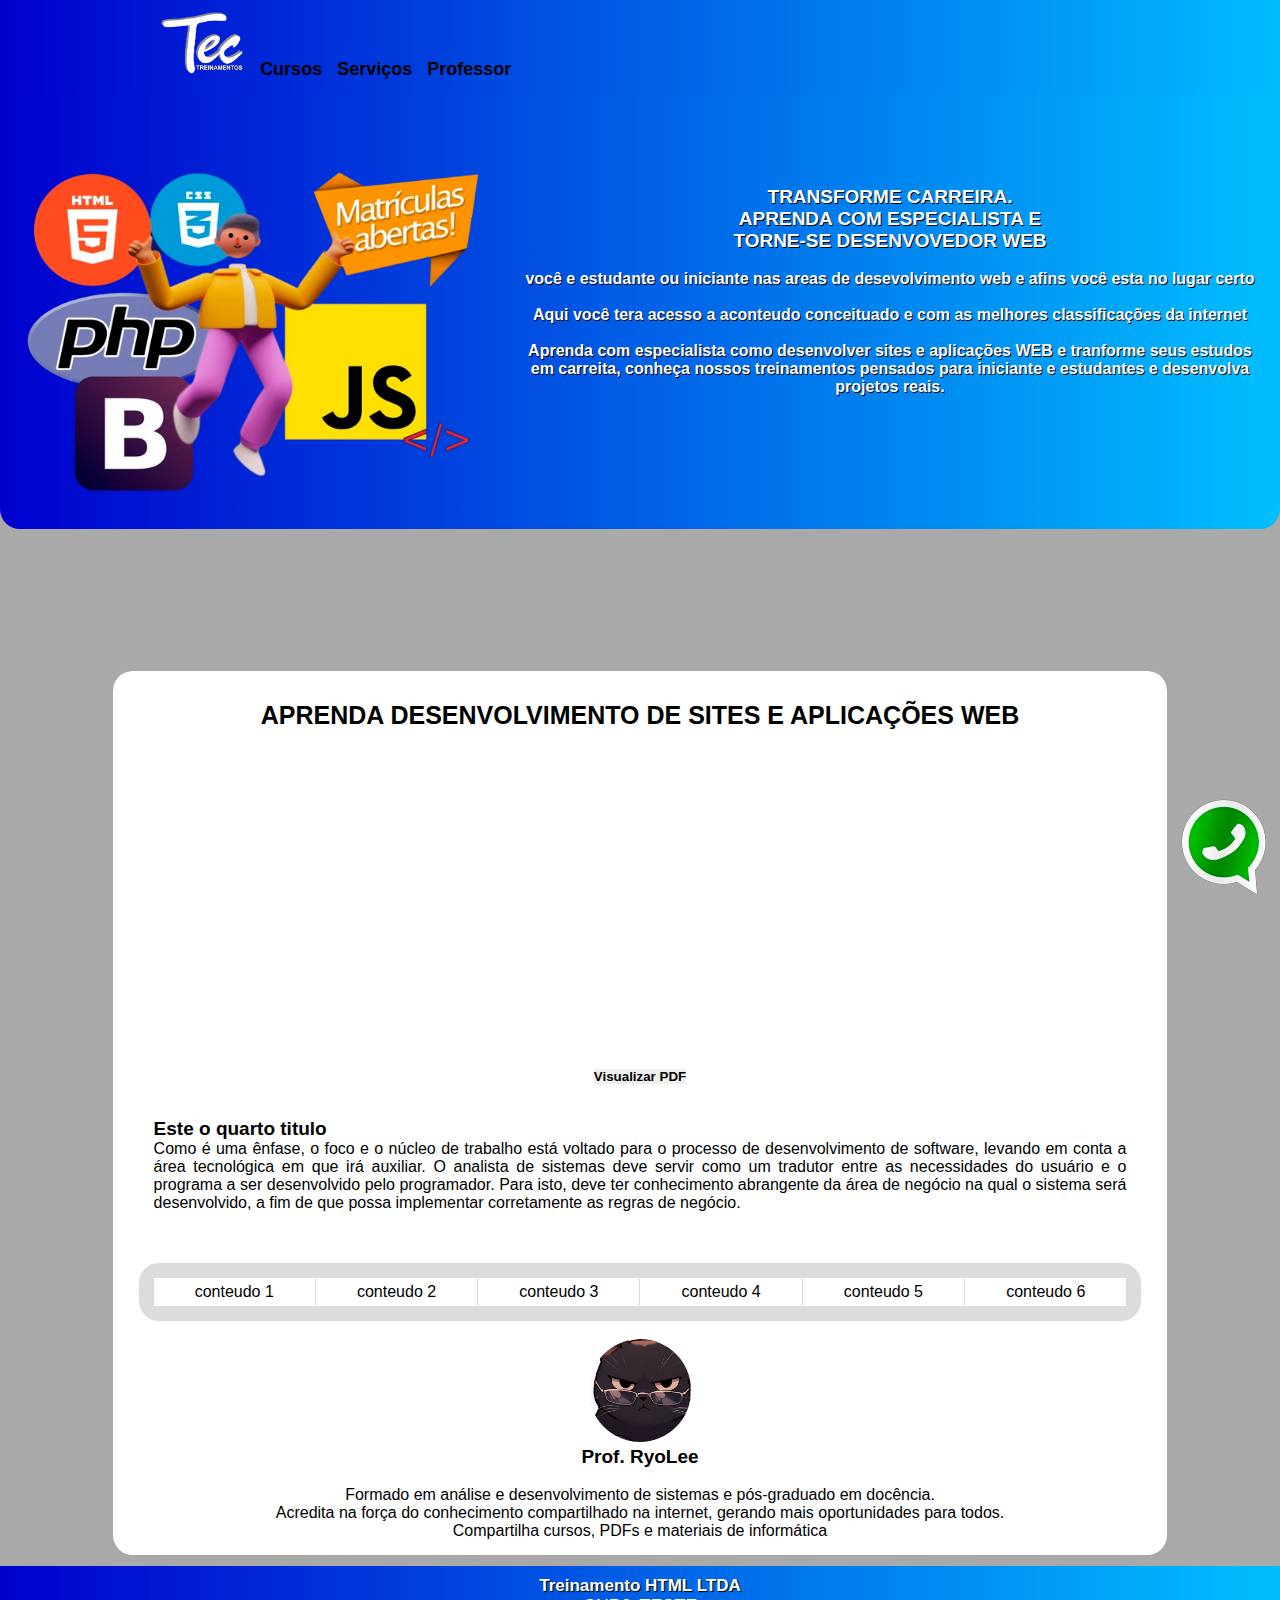
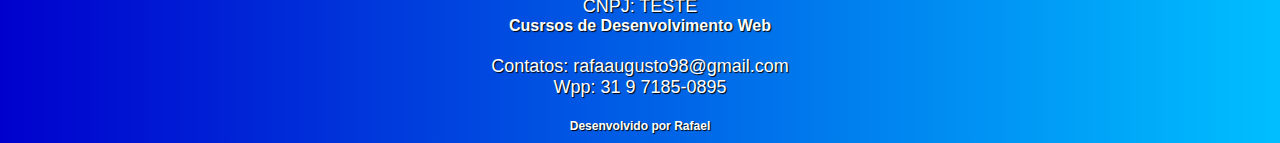
==== index.html @ 0863ad6a "Add files via upload" ====
<!DOCTYPE html>
<html lang="pt-br">

<head>
	<meta charset="utf-8">
	<meta name="viewport" content="widht=device-width, initial-scale=1">
	<link rel="stylesheet" type="text/css" href="css/estilo.css"> <!-- para chamar o arquivo css -->
	<link rel="icon" href="img/1234.jpg" type="image/x-icon">
	<link rel="shortcut icon" href="img/1234.jpg" type="image/x-icon">
	<!-- para adicionar um icone no topo no navegador -->
	<title> Site completo a </title>

</head>

<body>
	<header>
		<nav>
			<img class="imagem-site" id="logo-topo" src="img/logo.png" alt="logo do site">
			<a class="menu-topo" href="#"> Cursos </a>
			<a class="menu-topo" href="#"> Serviços </a>
			<a class="menu-topo" href="#"> Professor </a>
		</nav>

	</header>
	<!-- aqui vamos inserir o complemento ao topo-->
	<section class="conteudo-corpo" id="grid-conteudo-corpo">

		<div class="grid-corpo">

			<div id="corpo"> 
				<br>
				<img class="imagens-corpo" src="img/img final/boneco.png" alt="imagem logo treinamento">
			 </div>

			<div> 
				<br><br>
				<h2>
				TRANSFORME CARREIRA.<br> APRENDA COM ESPECIALISTA E <br> TORNE-SE DESENVOVEDOR WEB </h2>
				<br>
				<p> <strong> você e estudante ou iniciante nas areas de desevolvimento web e afins você esta no lugar certo </strong> </p>	
				<br>
				<p><strong> Aqui você tera acesso a aconteudo conceituado e com as melhores classificações da internet </strong> </p>
				<br>
				<p><strong> Aprenda com especialista como desenvolver sites e aplicações WEB e tranforme seus estudos em carreita, conheça nossos treinamentos pensados para iniciante e estudantes e desenvolva projetos reais.</strong></p>
			</div>
		</div>

	</section>
	<br>

	<!-- contato via whapp -->

	<div id="whats">

		<a href="https://api.whatsapp.com/send?phone=5531971850895&text=Seja%20bem%20vindo%20:)" target="_blank"> <img
				class="img-whats" src="img/wpp.png" alt="wpp-logo"> </a>

	</div>


	<!-- aqui vem o conteudo principal -->
	<br>
	<section class="container">
		<h1> APRENDA DESENVOLVIMENTO DE SITES E APLICAÇÕES WEB </h1>
		<br>



		<!-- aqui vem o video de apresentação do produto do serviço -->

		<div class="video">

			<iframe width="560" height="315" src="https://www.youtube.com/embed/PwBT2-m4owg?si=Yh-XeICCgt1y2yyO"
				title="YouTube video player" frameborder="0"
				allow="accelerometer; autoplay; clipboard-write; encrypted-media; gyroscope; picture-in-picture; web-share"
				referrerpolicy="strict-origin-when-cross-origin" allowfullscreen></iframe>

		</div>

		<button> <a href="img/ebook.pdf" target="blank"> <!-- BLANK serve para abrir uma nova aba clicando no link -->
				Visualizar PDF </a> </button>
		<br><br>

		<!-- aqui vamos inserir uma tabela de produtos -->

		<section class="conteudo">
			<h2>Este o quarto titulo</h2>
			<p>
				Como é uma ênfase, o foco e o núcleo de trabalho está voltado para o processo de desenvolvimento de
				software, levando em conta a área tecnológica em que irá auxiliar. O analista de sistemas deve servir
				como um tradutor entre as necessidades do usuário e o programa a ser desenvolvido pelo programador. Para
				isto, deve ter conhecimento abrangente da área de negócio na qual o sistema será desenvolvido, a fim de
				que possa implementar corretamente as regras de negócio.
			</p>
		</section>
		<br>

		<br>

		<section class="conteudo" id="grid-conteudo">

			<div class="grid">

				<div>conteudo 1</div>
				<div>conteudo 2</div>
				<div>conteudo 3</div>
				<div>conteudo 4</div>
				<div>conteudo 5</div>
				<div>conteudo 6</div>

			</div>

		</section>

		<br>

		<figure>
			<img class="imagem-site" id="prof" src="img/12345.jpg" alt="foto do autor">
		</figure>
		<h2>Prof. RyoLee</h2>

		<br>
		<p>Formado em análise e desenvolvimento de sistemas e pós-graduado em docência.</p>
		<p>Acredita na força do conhecimento compartilhado na internet, gerando mais oportunidades para todos.</p>
		<p>Compartilha cursos, PDFs e materiais de informática</p>

	</section>

	<br>
	<footer>
		<h3> Treinamento HTML LTDA</h3>
		<p> CNPJ: TESTE </p>
		<h4> Cusrsos de Desenvolvimento Web</h4>
		<br>

		<p> Contatos: rafaaugusto98@gmail.com</p>
		<p> Wpp: 31 9 7185-0895</p>
		<br>
		<h6> Desenvolvido por Rafael</h6>
	</footer>

</body>

</html>
---- css/estilo.css ----
/*px para posicionamento fixo*/
/*% para possicionar no tamanhdo da tela*/
/* O rem é útil para criar layouts mais flexíveis e escaláveis*/
/* font-size -- serve para definir o tamanho da letra do site */
/*para referenciar o id se ussa o #*/
/* para referenciar a classe se ussa o . (ponto) */

/* O midia tem que esta sempre em baixa o tag que esta no modo pc ex: primeiro o PC (body) e dps o modo responsivo ( @media {})*/

/*aqui iniciamos a estrutura*/

* {
	margin: 0;
	border: 0;
	padding: 0;
}

html {
	font-family: arial;
	font-size: 62.5%;
}

body {
	background-color: #A9A9A9;
}

header {
	background: linear-gradient(to right, #0000CD, #00BFFF);
	color: #fff;
	font-size: 1.8rem;
	/* rem é o Em relação ao tamanho da fonte do elemento raiz */
	padding: 1rem;
	position: fixed;
	/* para o topo da pagin ficar fixo*/
	width: 100%;
	z-index: 1;
}

@media(min-width: 300px) and (max-width: 820px)

/* media sempre fica em baixo da tag que vai ser otimisada */
	{
	header {
		background: linear-gradient(to right, #0000CD, #00BFFF);
		color: #fff;
		font-size: 1.6rem;
		/* rem é o Em relação ao tamanho da fonte do elemento raiz */
		text-align: center;
		padding: 0.5rem;
		position: fixed;
		/* para o topo da pagin ficar fixo*/
		width: 100%;
		z-index: 1;
	}
}

footer {
	background: linear-gradient(to right, #0000CD, #00BFFF);
	color: #ffffff;
	font-size: 1.8rem;
	padding: 1rem;
	text-align: center;
	/* position: fixed;
			width: 100%;
			bottom: 0; */
	text-shadow: 1px 1px 1px #000;
}

/* media sempre fica em baixo da tag que vai ser otimisada */
@media(min-width: 300px) and (max-width: 820px) {
	footer {
		background: linear-gradient(to right, #0000CD, #00BFFF);
		color: #fff;
		font-size: 1.8rem;
		padding: 1rem;
		text-align: center;
		/* position: fixed;
			width: 100%;
			bottom: 0; */
		text-shadow: 1px 1px 1px #140a0a;
	}
}


.conteudo {
	font-size: 1.6rem;
	background-color: #fff;
	padding: 1.5rem;
	text-align: justify;
	/* para o texto ficar no centro da pagina*/
	margin: 0 auto;
	max-width: 90%;
	/*para escolher a "grossura" do texto*/
}

.container {
	font-size: 1.6rem;
	background-color: #fff;
	padding: 1.5rem;
	text-align: center;
	margin: 0 auto;
	margin-top: 12rem;
	max-width: 80%;
	padding-top: 3rem;
	border-radius: 20px;
}

@media(min-width: 300px) and (max-width: 820px) {
	.container {
		font-size: 1.6rem;
		background-color: #fff;
		padding: 1.5rem;
		text-align: center;
		margin: 0 auto;
		margin-top: 6rem;
		max-width: 80%;
		padding-top: 3rem;
		border-radius: 20px;
	}
}

/*aqui iniciamos as fontes do site*/
h1 {
	font-size: 2.5rem;
}

h2 {
	font-size: 1.9rem;
}

h3 {
	font-size: 1.7rem;
}

h4 {
	font-size: 1.6rem;
}


/*controles de imagens*/
figure {
	text-align: center;
}

#logo-topo {
	width: 7%;
	height: 4%;
	margin-left: 15rem;
}

@media(min-width: 300px) and (max-width:850px) {
	#logo-topo {
		width: 15%;
		height: 8%;
		margin: 0 auto;
	}
}

.imagens-corpo{
	width: 95%;
	height: 90%;
}


.imagem-site {
	border-radius: 5px;
	width: 20%;
	height: 5%;
}

.menu-topo {
	text-align: center;
}

@media(min-width: 300px) and (max-width:850px) {
	.imagem-site {
		border-radius: 5px;
		width: 90%;
		height: 70%;
	}
}


#prof {
	border-radius: 100%;
	width: 10%;
	height: 2.5%;
}

@media(min-width: 300px) and (max-width:850px) {
	#prof {

		border-radius: 100%;
		width: 60%;
		height: 40%;
	}
}

#whats {
	/* background-color: #FFD700; /* cor de fundo do site*/
	/* width: 100px; /* width - largura */
	/* height: 120px; /* height - altura*/
	right: 0;
	/* right - para a direita do site, left - para a esquerda */
	bottom: 0;
	position: fixed;
	/* position para posicionar o conteudo */
	text-align: center;
	/* text-align serve para alinhar o conteudo */
	/* margin-top: 5rem; /* margin - onde o conteudo vai ficar no site */
	font-size: 15px;
	/* font-size -- tamanho da letra*/
	/* border-radius: 0px 0px 0px 0px; /* para mecher na borda da imagem*/
	z-index: 1;
	/* para definir a importacia do item no site */
	margin-right: 5px;
}

@media(min-width: 300px) and (max-width:850px) {
	#whats {
		/* background-color: #FFD700; /* cor de fundo do site*/
		/* width: 100px; /* width - largura */
		/* height: 120px; /* height - altura*/
		right: 0;
		/* right - para a direita do site, left - para a esquerda */
		bottom: 0;
		position: fixed;
		/* position para posicionar o conteudo */
		text-align: center;
		/* text-align serve para alinhar o conteudo */
		/* margin-top: 5rem; /* margin - onde o conteudo vai ficar no site */
		font-size: 15px;
		/* font-size -- tamanho da letra*/
		/* border-radius: 0px 0px 0px 0px; /* para mecher na borda da imagem*/
		z-index: 1;
		/* para definir a importacia do item no site */
		margin-right: 1px;
	}
}

@media(min-width: 300px) and (max-width:850px) {
	.img-whats {
		width: 70%;
		height: 30%;
	}
}

#compras-texto {
	text-align: center;
	margin-top: 1rem;
}

/*controle de girds*/
#grid-conteudo {
	border-radius: 20px;
	background-color: #dcdcdc;
}

.grid {
	display: grid;
	/* o diplay serve para mostrar o espaço que vamos trabalhar*/
	grid-template-columns: repeat(auto-fill, minmax(150px, 2fr));
	/* repeat(auto-fill) para reconher o tamanho da tela automaica para a div */
	/* fr é o fragmento dentro do espaço */
	/* grid-tamplate-columns ser para selecionar o modelo que vamos trabalhar no caso aqui sera por colunas 6x6 */
	grid-gap: 1px;
	/* grid-gap - para definir a separação dos itens */
	margin: 0 auto;
}

.grid div {
	background-color: #fff;
	text-align: center;
	padding: 5px;
}

/* Aqui começa a configuração de grids para o topo */
#grid-conteudo-corpo {
	text-align: center;
	border-radius: 20px;

}

.grid-corpo {
	display: grid;
	grid-template-columns: 480px 1fr;
	/* nesse formato serve para colcoar do lado do item desejado*/
	grid-gap: 20px;
	/*Grid-gap serve para separar as grid como um espaço*/
	max-width: 1200;
	margin: 0 auto;
	color: #ffffff;
	text-shadow: 1px 1px #000;
}

@media(min-width: 300px) and (max-width:820px) {
	.grid-corpo{
		display: grid;
		grid-template-columns: repeat(auto-fill, minmax(300px, 2fr)) ;
		/* nesse formato serve para colcoar do lado do item desejado*/
		grid-gap: 1px;
		/*Grid-gap serve para separar as grid como um espaço*/
		max-width: 1200;
		margin: 0 auto;
		color: #ffffff;
		text-shadow: 1px 1px #000;
	}
}

.grid div#corpo {
	text-align: center;
	padding: 1px;
	padding-bottom: 5px;
}

/* Aqui finalisa a configuração de grids para o topo */

#formulario {
	background-color: #dcdcdc;
}

input {
	border: solid;
	padding: 5px;
	border-radius: 10px;
	font-size: 1.5rem;
}

#mensagem {
	border: solid;
	padding: 5px;
	border-radius: 10px;
	font-size: 1.5rem;
}

#btn-limpar {
	background-color: #ff0000;
	color: #fff;
	text-align: center;
	padding: 5px;
	border: solid;
	border-color: #000000;
	/* para colocar uma cor na borda */
	font-weight: bold;
}

#btn-enviar {
	background-color: #98FB98;
	color: #000000;
	text-align: center;
	padding: 5px;
	border: solid;
	border-color: #000000;
	/* para colocar uma cor na borda */
	font-weight: bold;
}

.conteudo {
	font-size: 1.6rem;
	background-color: #fff;
	padding: 1.5rem;
	text-align: justify;
	margin: 0 auto;
	max-width: 95%;
}

.conteudo-corpo {
	font-size: 1.6rem;
	background: linear-gradient(to right, #0000CD, #00BFFF);
	padding: 1.5rem;
	text-align: justify;
	margin: 0 auto;
	max-width: 100%;
	padding-top: 15rem;
}


nav {
	text-align: 0 auto;
	font-size: 1.8rem;
	word-spacing: 10px;
	/* para da espaço entre um obejto e outro no css */
	margin-right: 5%;
	padding-bottom: 5px;
}

@media(min-width: 300px) and (max-width:850px) {
	nav {
		text-align: center;
		font-size: 1.6rem;
		word-spacing: 5px;
		/* margin-right: 2%; */
		padding-bottom: 1px;
	}

}


a {
	text-decoration: none;
	color: #000000;
	font-weight: bold;
}

a:hover {
	/* para fazer alteraçães nos links */
	color: #000080;
	/* altera a cor da escrita */
}

/* @media para fazer o vidoe ficar responsivo no celular */
@media(min-width:300px) and (max-width: 820px) {

	div.video {
		position: relative;
		padding-bottom: 50%;
		/* background-color: rgb(100,0,0); */
	}

	div.video>iframe {
		position: absolute;
		top: 5%;
		left: 5%;
		width: 90%;
		height: 90%;
	}
}
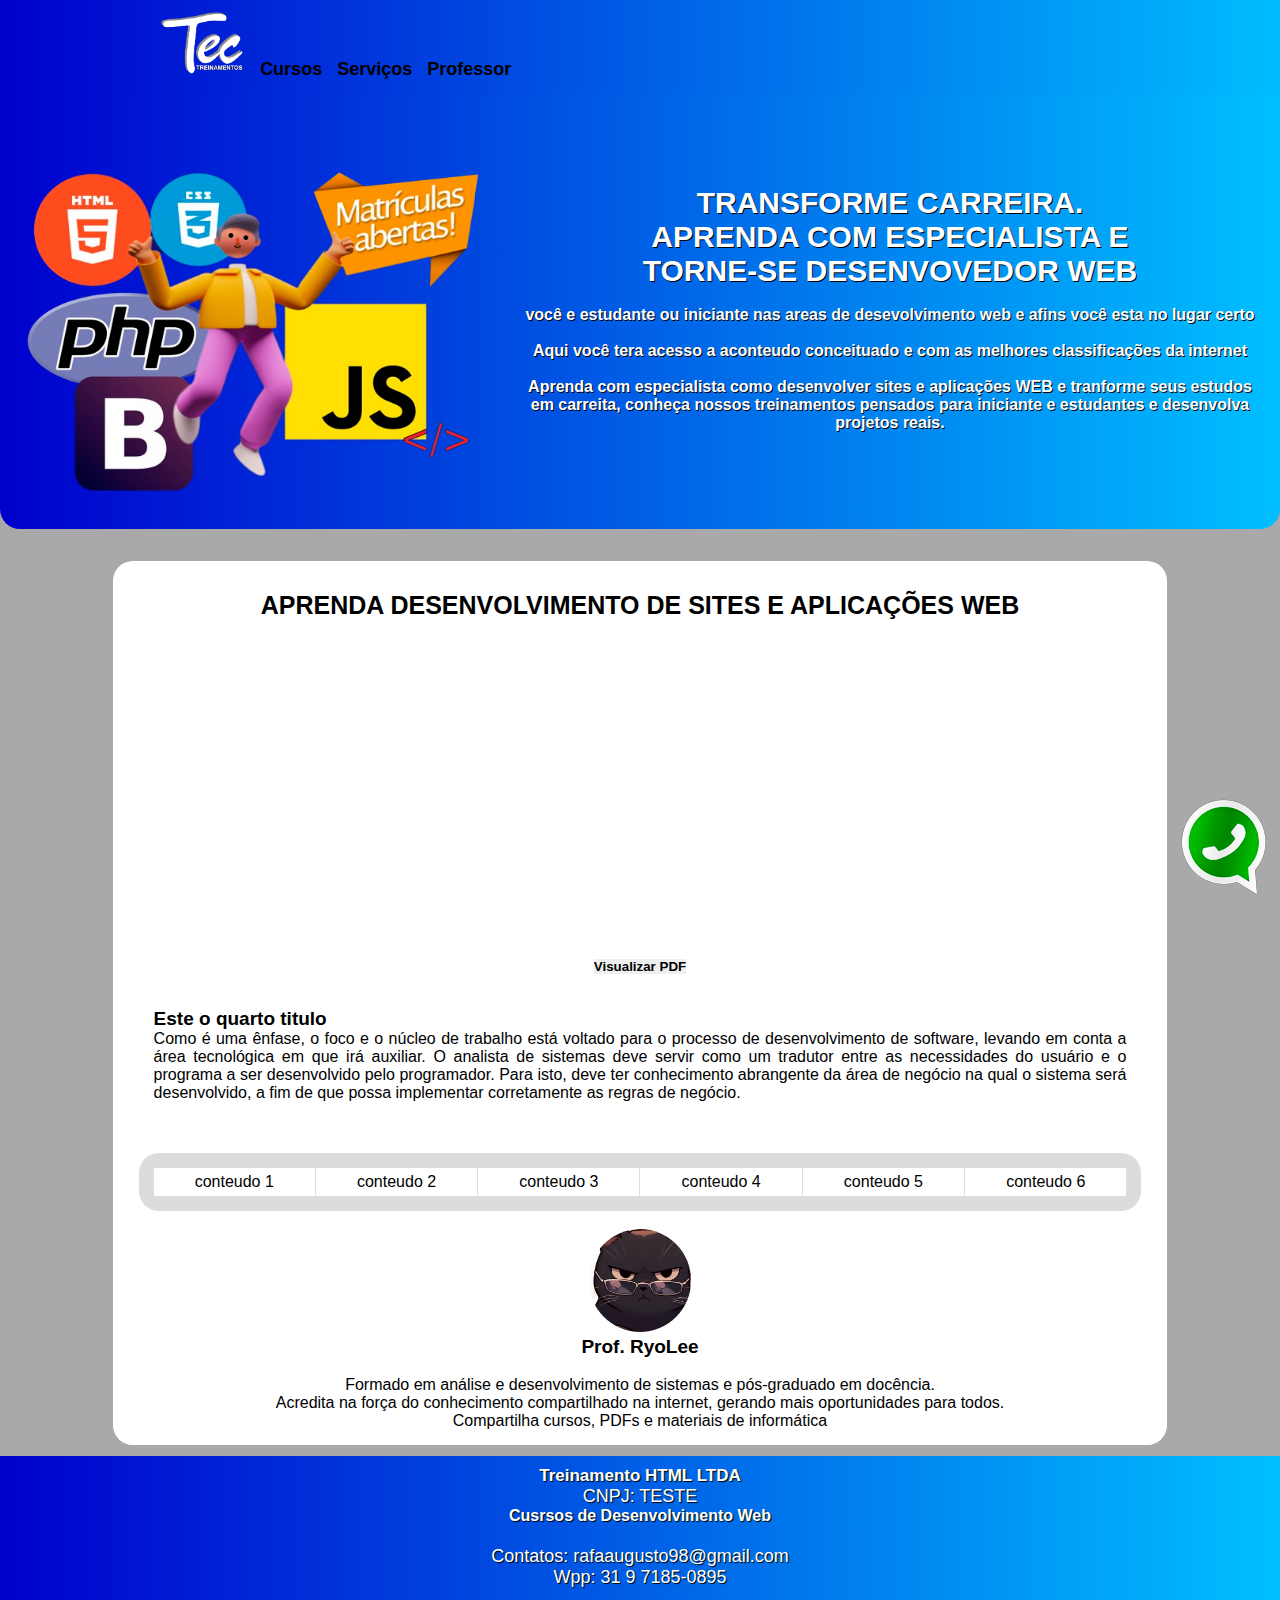
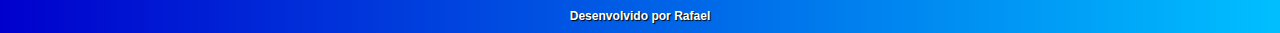
==== commit 309cc74f: "Add files via upload" ====
--- a/index.html
+++ b/index.html
@@ -34,7 +34,7 @@
 
 			<div> 
 				<br><br>
-				<h2>
+				<h2 id="titulo-topo">
 				TRANSFORME CARREIRA.<br> APRENDA COM ESPECIALISTA E <br> TORNE-SE DESENVOVEDOR WEB </h2>
 				<br>
 				<p> <strong> você e estudante ou iniciante nas areas de desevolvimento web e afins você esta no lugar certo </strong> </p>	
--- a/css/estilo.css
+++ b/css/estilo.css
@@ -99,7 +99,7 @@
 	padding: 1.5rem;
 	text-align: center;
 	margin: 0 auto;
-	margin-top: 12rem;
+	margin-top: 1rem;
 	max-width: 80%;
 	padding-top: 3rem;
 	border-radius: 20px;
@@ -112,7 +112,7 @@
 		padding: 1.5rem;
 		text-align: center;
 		margin: 0 auto;
-		margin-top: 6rem;
+		margin-top: 1rem;
 		max-width: 80%;
 		padding-top: 3rem;
 		border-radius: 20px;
@@ -126,6 +126,10 @@
 
 h2 {
 	font-size: 1.9rem;
+}
+
+h2#titulo-topo{ /*para identificar o ID*/
+	font-size: 3rem;
 }
 
 h3 {
@@ -278,7 +282,6 @@
 #grid-conteudo-corpo {
 	text-align: center;
 	border-radius: 20px;
-
 }
 
 .grid-corpo {
@@ -374,6 +377,18 @@
 	padding-top: 15rem;
 }
 
+@media(min-width: 300px) and (max-width:850px){
+	.conteudo-corpo {
+		font-size: 1.6rem;
+		background: linear-gradient(to right, #0000CD, #00BFFF);
+		padding: 1.5rem;
+		text-align: justify;
+		margin: 0 auto;
+		max-width: 100%;
+		padding-top: 8rem;
+}
+}
+
 
 nav {
 	text-align: 0 auto;
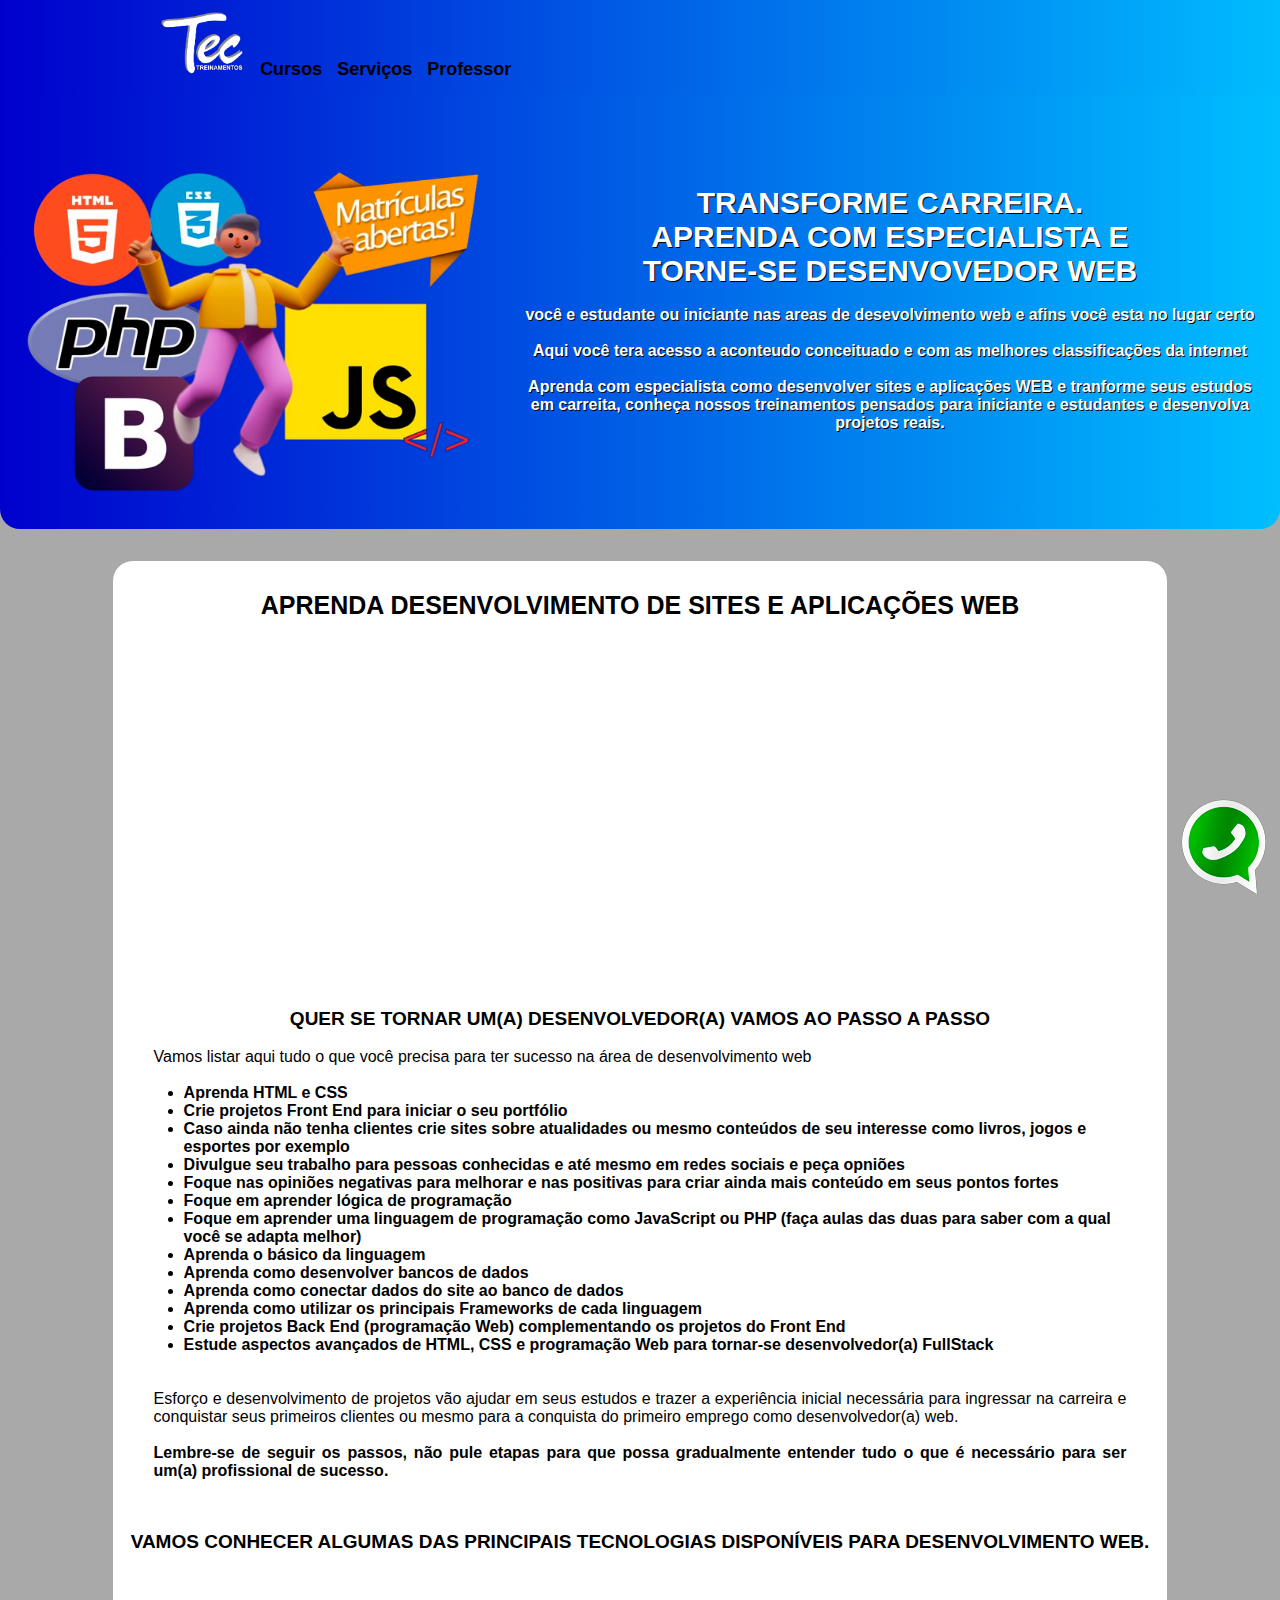
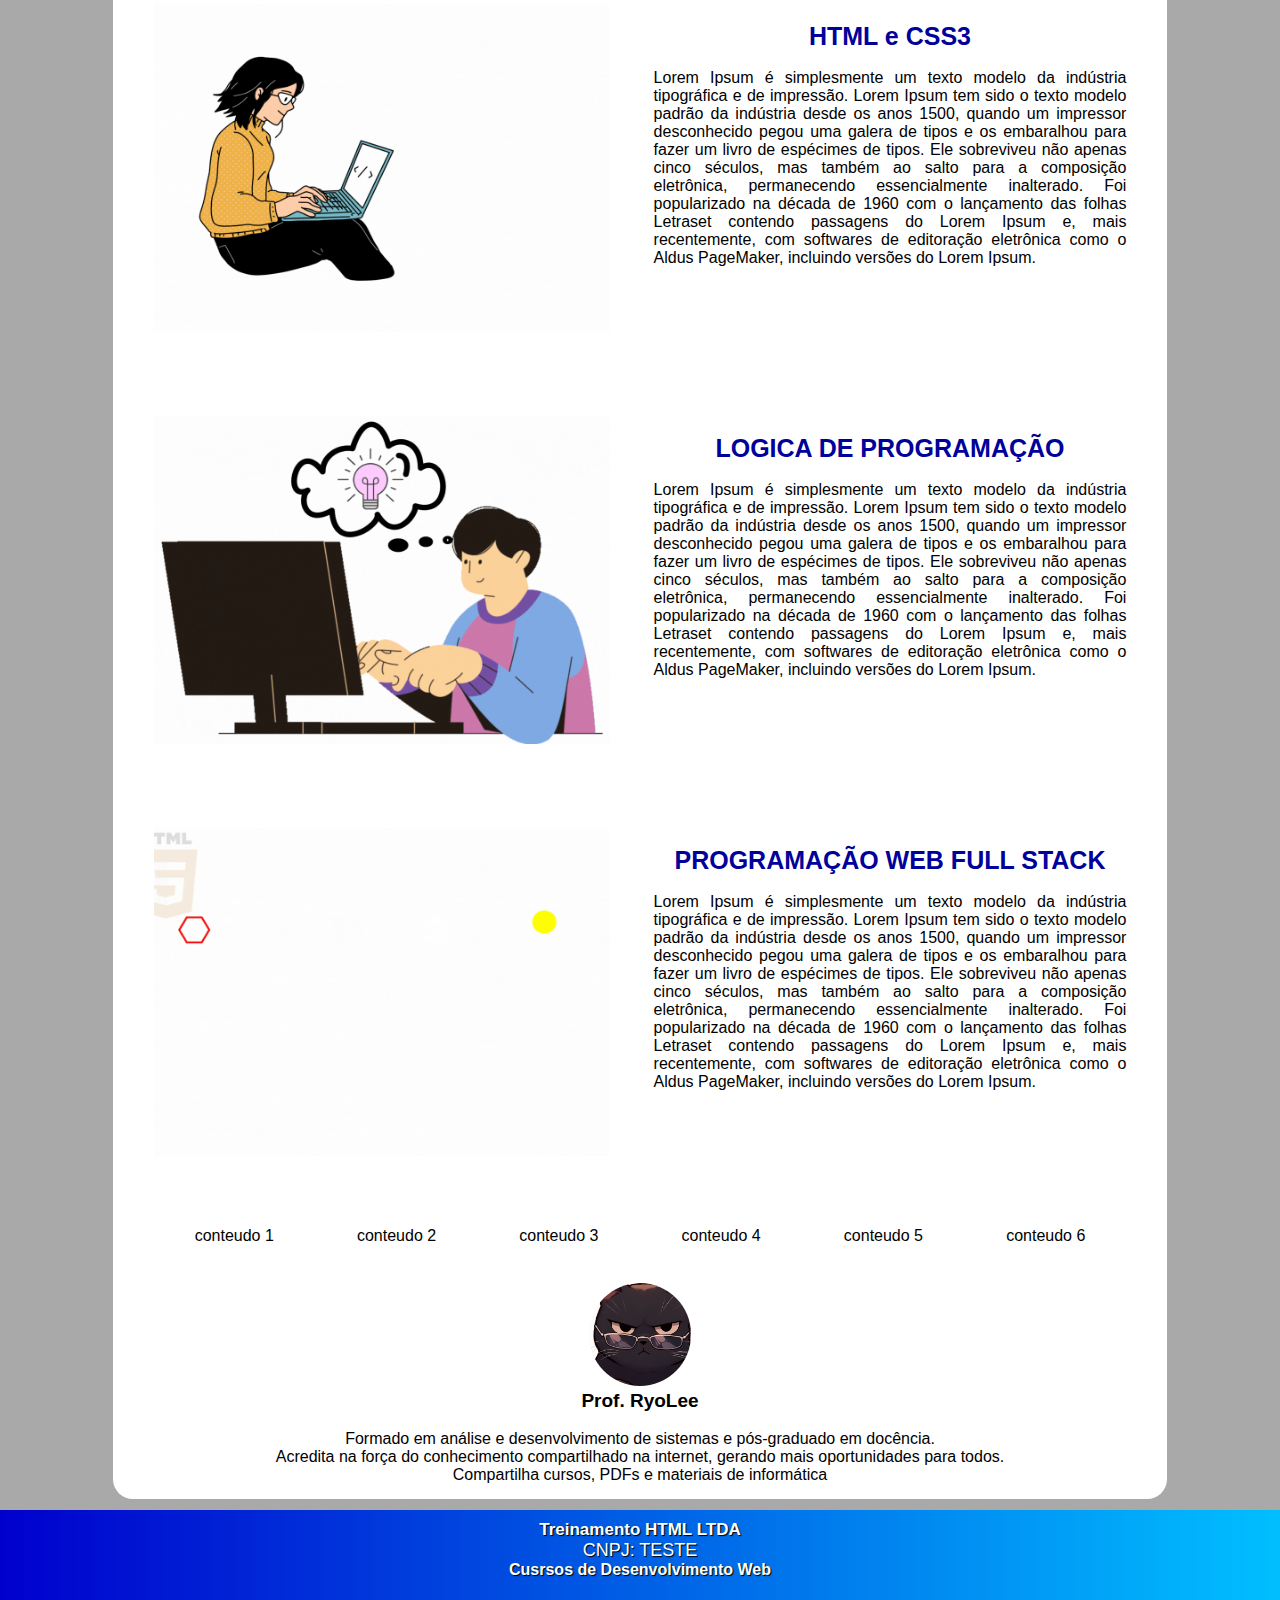
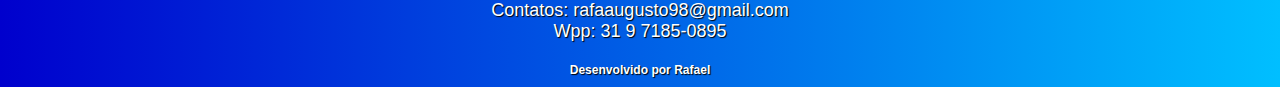
==== commit ec68ba3a: "Add files via upload" ====
--- a/index.html
+++ b/index.html
@@ -27,21 +27,25 @@
 
 		<div class="grid-corpo">
 
-			<div id="corpo"> 
+			<div id="corpo">
 				<br>
 				<img class="imagens-corpo" src="img/img final/boneco.png" alt="imagem logo treinamento">
-			 </div>
-
-			<div> 
+			</div>
+
+			<div>
 				<br><br>
 				<h2 id="titulo-topo">
-				TRANSFORME CARREIRA.<br> APRENDA COM ESPECIALISTA E <br> TORNE-SE DESENVOVEDOR WEB </h2>
-				<br>
-				<p> <strong> você e estudante ou iniciante nas areas de desevolvimento web e afins você esta no lugar certo </strong> </p>	
-				<br>
-				<p><strong> Aqui você tera acesso a aconteudo conceituado e com as melhores classificações da internet </strong> </p>
-				<br>
-				<p><strong> Aprenda com especialista como desenvolver sites e aplicações WEB e tranforme seus estudos em carreita, conheça nossos treinamentos pensados para iniciante e estudantes e desenvolva projetos reais.</strong></p>
+					TRANSFORME CARREIRA.<br> APRENDA COM ESPECIALISTA E <br> TORNE-SE DESENVOVEDOR WEB </h2>
+				<br>
+				<p> <strong> você e estudante ou iniciante nas areas de desevolvimento web e afins você esta no lugar
+						certo </strong> </p>
+				<br>
+				<p><strong> Aqui você tera acesso a aconteudo conceituado e com as melhores classificações da internet
+					</strong> </p>
+				<br>
+				<p><strong> Aprenda com especialista como desenvolver sites e aplicações WEB e tranforme seus estudos em
+						carreita, conheça nossos treinamentos pensados para iniciante e estudantes e desenvolva projetos
+						reais.</strong></p>
 			</div>
 		</div>
 
@@ -77,23 +81,146 @@
 
 		</div>
 
-		<button> <a href="img/ebook.pdf" target="blank"> <!-- BLANK serve para abrir uma nova aba clicando no link -->
-				Visualizar PDF </a> </button>
 		<br><br>
 
-		<!-- aqui vamos inserir uma tabela de produtos -->
+		<!-- aqui vamos mostrar uma lista com o posso a passo para iniciante na area de dev web -->
 
 		<section class="conteudo">
-			<h2>Este o quarto titulo</h2>
-			<p>
-				Como é uma ênfase, o foco e o núcleo de trabalho está voltado para o processo de desenvolvimento de
-				software, levando em conta a área tecnológica em que irá auxiliar. O analista de sistemas deve servir
-				como um tradutor entre as necessidades do usuário e o programa a ser desenvolvido pelo programador. Para
-				isto, deve ter conhecimento abrangente da área de negócio na qual o sistema será desenvolvido, a fim de
-				que possa implementar corretamente as regras de negócio.
-			</p>
-		</section>
-		<br>
+			<h2>QUER SE TORNAR UM(A) DESENVOLVEDOR(A) VAMOS AO PASSO A PASSO</h2>
+			<br>
+			<p> Vamos listar aqui tudo o que você precisa para ter sucesso na área de desenvolvimento web </p>
+			<br>
+			<ul><!--Para começar a usar a lista-->
+				<li>Aprenda HTML e CSS</li> <!-- tag de lista-->
+				<li>Crie projetos Front End para iniciar o seu portfólio</li>
+				<li>Caso ainda não tenha clientes crie sites sobre atualidades ou mesmo conteúdos de seu interesse como
+					livros, jogos e esportes por exemplo</li>
+				<li>Divulgue seu trabalho para pessoas conhecidas e até mesmo em redes sociais e peça opniões</li>
+				<li>Foque nas opiniões negativas para melhorar e nas positivas para criar ainda mais conteúdo em seus
+					pontos fortes</li>
+				<li>Foque em aprender lógica de programação</li>
+				<li>Foque em aprender uma linguagem de programação como JavaScript ou PHP (faça aulas das duas para
+					saber com a qual você se adapta melhor)</li>
+				<li>Aprenda o básico da linguagem</li>
+				<li>Aprenda como desenvolver bancos de dados</li>
+				<li>Aprenda como conectar dados do site ao banco de dados</li>
+				<li>Aprenda como utilizar os principais Frameworks de cada linguagem</li>
+				<li>Crie projetos Back End (programação Web) complementando os projetos do Front End</li>
+				<li>Estude aspectos avançados de HTML, CSS e programação Web para tornar-se desenvolvedor(a) FullStack
+				</li>
+			</ul>
+			<br><br>
+
+			<p>Esforço e desenvolvimento de projetos vão ajudar em seus estudos e trazer a experiência inicial
+				necessária para ingressar na carreira e conquistar seus primeiros clientes ou mesmo para a conquista do
+				primeiro emprego como desenvolvedor(a) web.</p>
+			<br>
+			<p><strong> Lembre-se de seguir os passos, não pule etapas para que possa gradualmente entender tudo o que é
+					necessário para ser um(a) profissional de sucesso.</strong> </p>
+
+		</section>
+		<br>
+		<br>
+		<h2>VAMOS CONHECER ALGUMAS DAS PRINCIPAIS TECNOLOGIAS DISPONÍVEIS PARA DESENVOLVIMENTO WEB.</h2>
+
+		<br>
+		<section class="conteudo" id="grid-conteudo">
+
+			<div class="grid-corpo">
+
+				<div id="corpo">
+					<br>
+					<img class="imagens-corpo" src="img/img final/html.gif" alt="imagem gif animado">
+				</div>
+
+				<div>
+					<br><br>
+					<span class="tecno">
+						<h2 class="titulo-corpo">HTML e CSS3</h2>
+						<br>
+						<p>
+							Lorem Ipsum é simplesmente um texto modelo da indústria tipográfica e de impressão. Lorem
+							Ipsum
+							tem sido o texto modelo padrão da indústria desde os anos 1500, quando um impressor
+							desconhecido
+							pegou uma galera de tipos e os embaralhou para fazer um livro de espécimes de tipos. Ele
+							sobreviveu não apenas cinco séculos, mas também ao salto para a composição eletrônica,
+							permanecendo essencialmente inalterado. Foi popularizado na década de 1960 com o lançamento
+							das
+							folhas Letraset contendo passagens do Lorem Ipsum e, mais recentemente, com softwares de
+							editoração eletrônica como o Aldus PageMaker, incluindo versões do Lorem Ipsum.
+						</p>
+					</span>
+				</div>
+			</div>
+
+		</section>
+		<br>
+
+		<section class="conteudo" id="grid-conteudo">
+
+			<div class="grid-corpo">
+
+				<div id="corpo">
+					<br>
+					<img class="imagens-corpo" src="img/img final/logica.gif" alt="LOGICA DE PROGRAMAÇÃO">
+				</div>
+
+				<div>
+					<br><br>
+					<span class="tecno">
+						<h2 class="titulo-corpo">LOGICA DE PROGRAMAÇÃO</h2>
+						<br>
+						<p>
+							Lorem Ipsum é simplesmente um texto modelo da indústria tipográfica e de impressão. Lorem
+							Ipsum
+							tem sido o texto modelo padrão da indústria desde os anos 1500, quando um impressor
+							desconhecido
+							pegou uma galera de tipos e os embaralhou para fazer um livro de espécimes de tipos. Ele
+							sobreviveu não apenas cinco séculos, mas também ao salto para a composição eletrônica,
+							permanecendo essencialmente inalterado. Foi popularizado na década de 1960 com o lançamento
+							das
+							folhas Letraset contendo passagens do Lorem Ipsum e, mais recentemente, com softwares de
+							editoração eletrônica como o Aldus PageMaker, incluindo versões do Lorem Ipsum.
+						</p>
+					</span>
+				</div>
+			</div>
+
+		</section>
+		<br>
+
+		<section class="conteudo" id="grid-conteudo">
+
+			<div class="grid-corpo">
+
+				<div id="corpo">
+					<br>
+					<img class="imagens-corpo" src="img/img final/fullstack.gif" alt="fullstack">
+				</div>
+
+				<div>
+					<br><br>
+					<span class="tecno">
+						<h2 class="titulo-corpo">PROGRAMAÇÃO WEB FULL STACK</h2>
+						<br>
+						<p>
+							Lorem Ipsum é simplesmente um texto modelo da indústria tipográfica e de impressão. Lorem
+							Ipsum
+							tem sido o texto modelo padrão da indústria desde os anos 1500, quando um impressor
+							desconhecido
+							pegou uma galera de tipos e os embaralhou para fazer um livro de espécimes de tipos. Ele
+							sobreviveu não apenas cinco séculos, mas também ao salto para a composição eletrônica,
+							permanecendo essencialmente inalterado. Foi popularizado na década de 1960 com o lançamento
+							das
+							folhas Letraset contendo passagens do Lorem Ipsum e, mais recentemente, com softwares de
+							editoração eletrônica como o Aldus PageMaker, incluindo versões do Lorem Ipsum.
+						</p>
+					</span>
+				</div>
+			</div>
+
+		</section>
 
 		<br>
 
--- a/css/estilo.css
+++ b/css/estilo.css
@@ -126,10 +126,17 @@
 
 h2 {
 	font-size: 1.9rem;
-}
-
-h2#titulo-topo{ /*para identificar o ID*/
+	text-align: center;
+}
+
+h2#titulo-topo {
+	/*para identificar o ID*/
 	font-size: 3rem;
+}
+
+h2.titulo-corpo{
+	font-size: 2.5rem;
+	color: rgb(0, 0, 155);
 }
 
 h3 {
@@ -140,11 +147,17 @@
 	font-size: 1.6rem;
 }
 
+figure {
+	text-align: center;
+}
+
+.tecno {
+	color: #000;
+	text-shadow: none;
+}
+
 
 /*controles de imagens*/
-figure {
-	text-align: center;
-}
 
 #logo-topo {
 	width: 7%;
@@ -160,7 +173,7 @@
 	}
 }
 
-.imagens-corpo{
+.imagens-corpo {
 	width: 95%;
 	height: 90%;
 }
@@ -257,7 +270,8 @@
 /*controle de girds*/
 #grid-conteudo {
 	border-radius: 20px;
-	background-color: #dcdcdc;
+	background-color: #fff;
+	color: #000;
 }
 
 .grid {
@@ -297,9 +311,9 @@
 }
 
 @media(min-width: 300px) and (max-width:820px) {
-	.grid-corpo{
+	.grid-corpo {
 		display: grid;
-		grid-template-columns: repeat(auto-fill, minmax(300px, 2fr)) ;
+		grid-template-columns: repeat(auto-fill, minmax(300px, 2fr));
 		/* nesse formato serve para colcoar do lado do item desejado*/
 		grid-gap: 1px;
 		/*Grid-gap serve para separar as grid como um espaço*/
@@ -318,6 +332,8 @@
 
 /* Aqui finalisa a configuração de grids para o topo */
 
+/*aqui inicia a configuração de formulario*/
+
 #formulario {
 	background-color: #dcdcdc;
 }
@@ -377,7 +393,7 @@
 	padding-top: 15rem;
 }
 
-@media(min-width: 300px) and (max-width:850px){
+@media(min-width: 300px) and (max-width:850px) {
 	.conteudo-corpo {
 		font-size: 1.6rem;
 		background: linear-gradient(to right, #0000CD, #00BFFF);
@@ -386,7 +402,7 @@
 		margin: 0 auto;
 		max-width: 100%;
 		padding-top: 8rem;
-}
+	}
 }
 
 
@@ -439,4 +455,10 @@
 		width: 90%;
 		height: 90%;
 	}
+}
+
+li {
+	text-align: left;
+	font-weight: bold;
+	margin-left: 3rem;
 }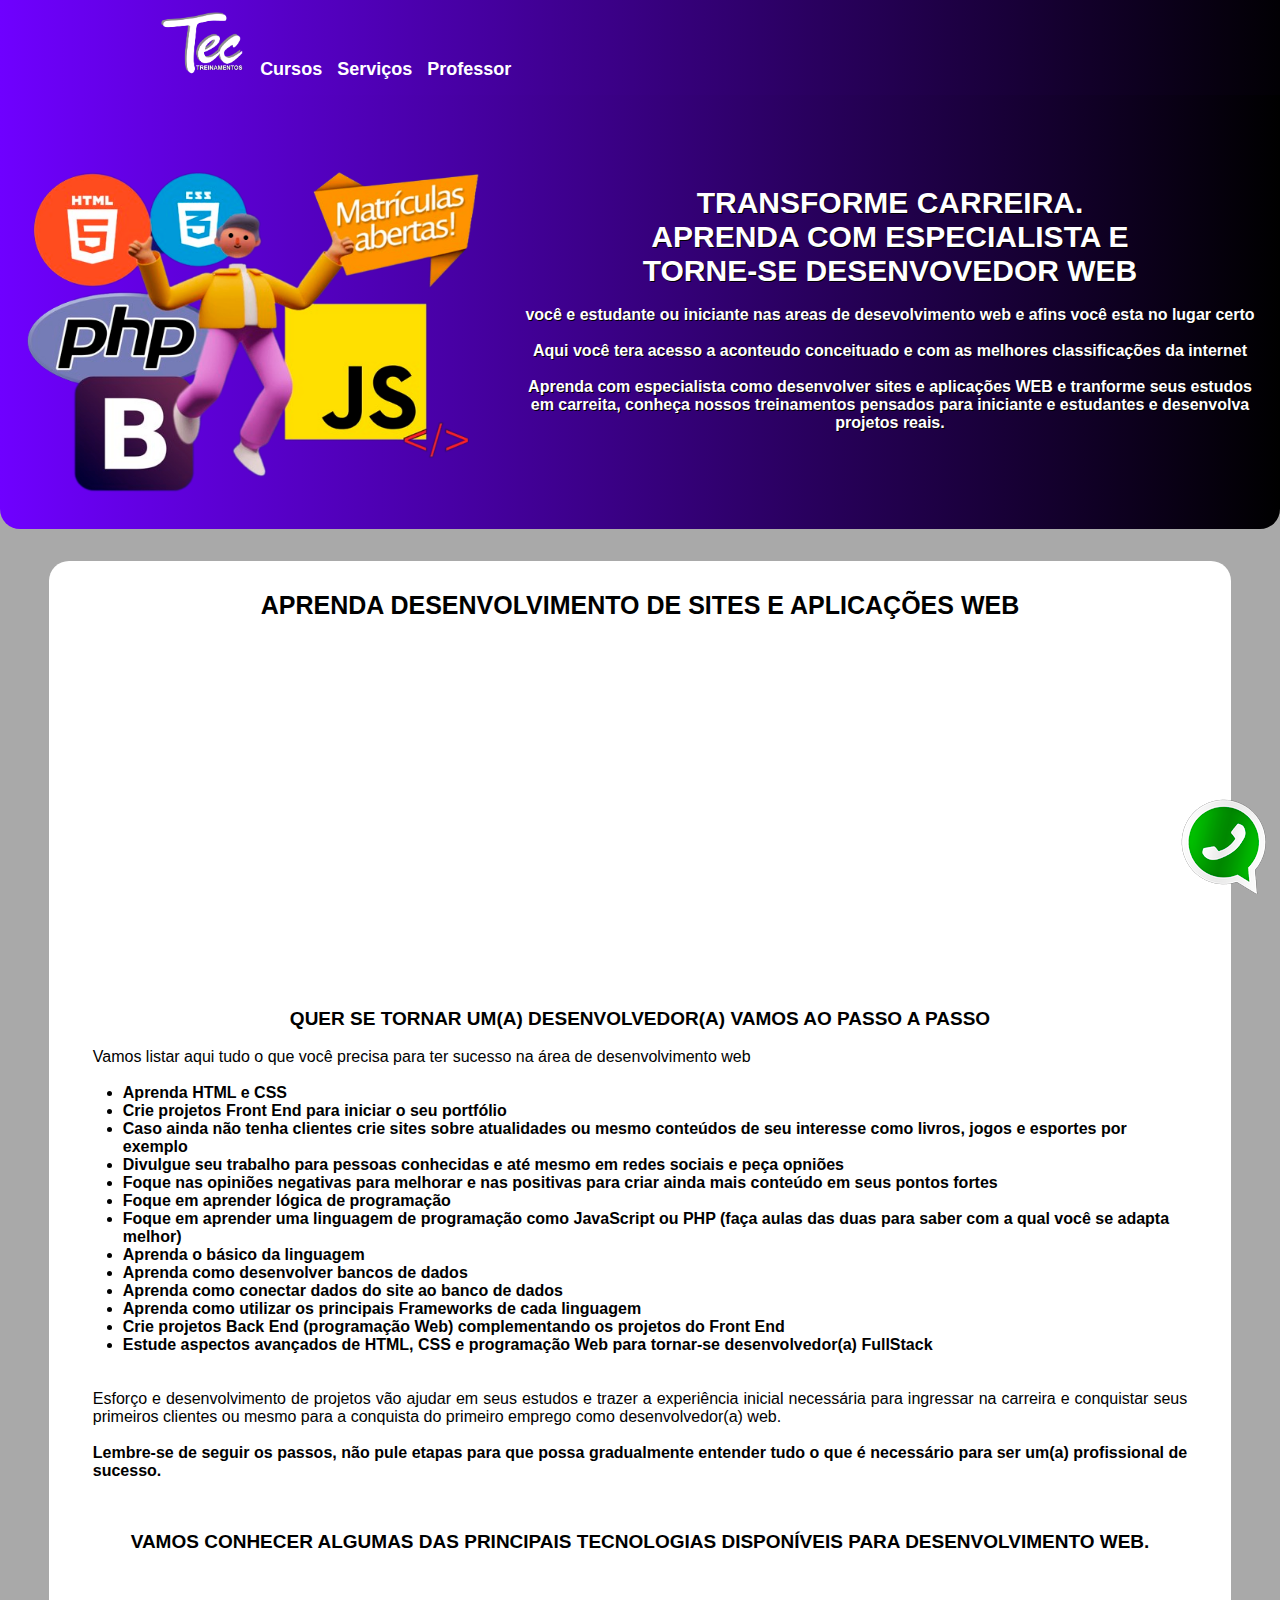
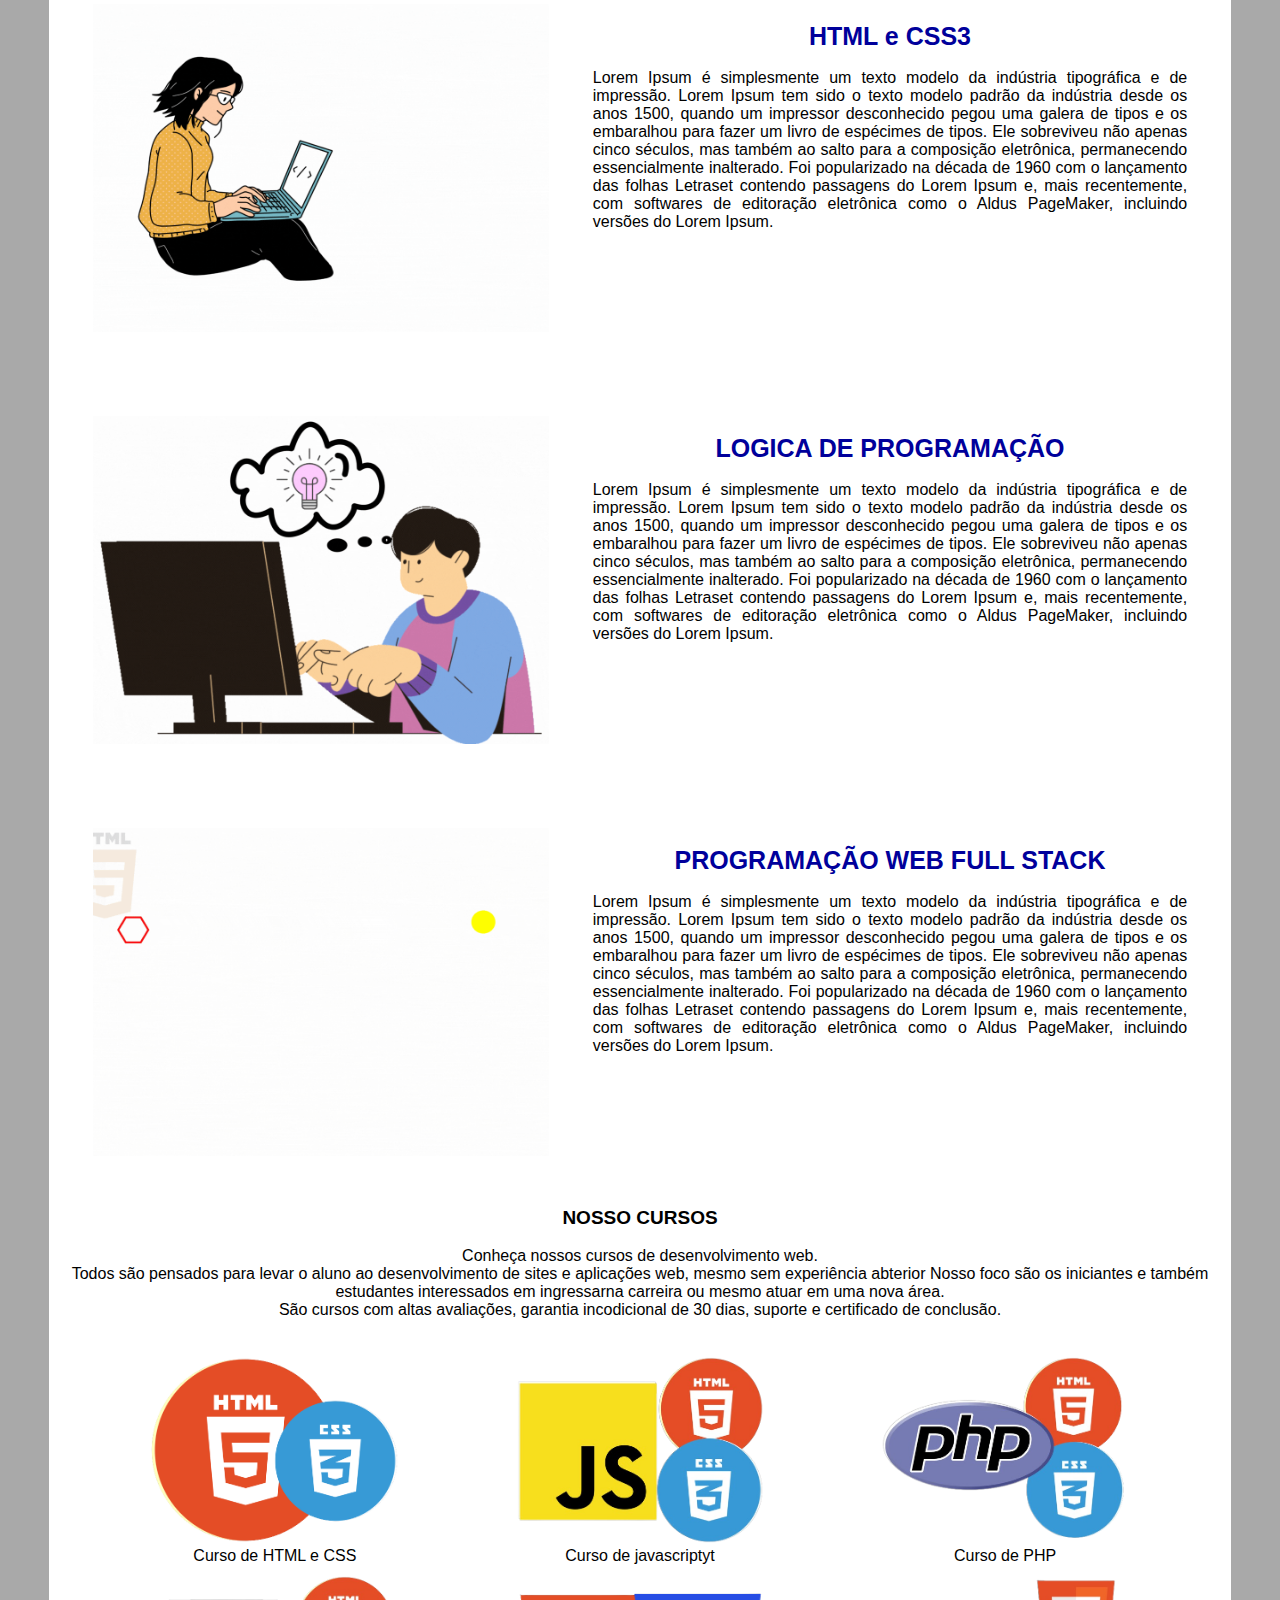
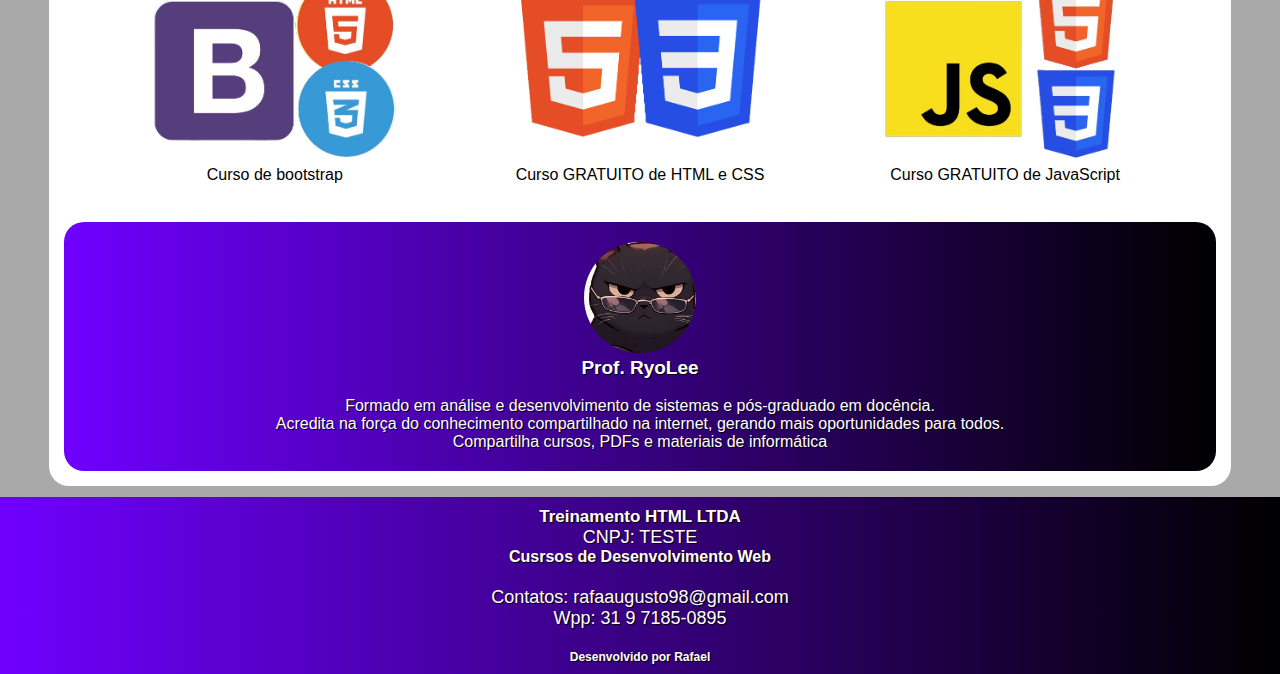
==== commit b9d9efdf: "Add files via upload" ====
--- a/index.html
+++ b/index.html
@@ -14,7 +14,7 @@
 
 <body>
 	<header>
-		<nav>
+		<nav> <!-- para colocar topo do site-->
 			<img class="imagem-site" id="logo-topo" src="img/logo.png" alt="logo do site">
 			<a class="menu-topo" href="#"> Cursos </a>
 			<a class="menu-topo" href="#"> Serviços </a>
@@ -221,6 +221,16 @@
 			</div>
 
 		</section>
+		<br>
+		<h2>NOSSO CURSOS</h2>
+		<br>
+
+		<p>Conheça nossos cursos de desenvolvimento web.<br>
+			Todos são pensados para levar o aluno ao desenvolvimento de sites e aplicações web, mesmo sem experiência
+			abterior
+			Nosso foco são os iniciantes e também estudantes interessados em ingressarna carreira ou mesmo atuar em uma
+			nova área. <br>
+			São cursos com altas avaliações, garantia incodicional de 30 dias, suporte e certificado de conclusão.</p>
 
 		<br>
 
@@ -228,31 +238,66 @@
 
 			<div class="grid">
 
-				<div>conteudo 1</div>
-				<div>conteudo 2</div>
-				<div>conteudo 3</div>
-				<div>conteudo 4</div>
-				<div>conteudo 5</div>
-				<div>conteudo 6</div>
-
-			</div>
-
-		</section>
-
-		<br>
-
-		<figure>
-			<img class="imagem-site" id="prof" src="img/12345.jpg" alt="foto do autor">
-		</figure>
-		<h2>Prof. RyoLee</h2>
-
-		<br>
-		<p>Formado em análise e desenvolvimento de sistemas e pós-graduado em docência.</p>
-		<p>Acredita na força do conhecimento compartilhado na internet, gerando mais oportunidades para todos.</p>
-		<p>Compartilha cursos, PDFs e materiais de informática</p>
-
+				<div>
+					<figure>
+						<img class="imagem-site" src="img/img final/html.png" alt="html">
+						<figcaption> Curso de HTML e CSS</figcaption>
+					</figure>
+				</div>
+
+				<div>
+					<figure>
+						<img class="imagem-site" src="img/img final/javascript.png" alt="js">
+						<figcaption> Curso de javascriptyt</figcaption>
+					</figure>
+				</div>
+				<div>
+					<figure>
+						<img class="imagem-site" src="img/img final/php.png" alt="php">
+						<figcaption> Curso de PHP</figcaption>
+					</figure>
+				</div>
+				<div>
+					<figure>
+						<img class="imagem-site" src="img/img final/bootstrap.png" alt="bootstrap">
+						<figcaption> Curso de bootstrap</figcaption>
+					</figure>
+				</div>
+				<div>
+					<figure>
+						<img class="imagem-site" src="img/img final/htmlyt.png" alt="htmlyt">
+						<figcaption> Curso GRATUITO de HTML e CSS</figcaption>
+					</figure>
+				</div>
+				<div>
+					<figure>
+						<img class="imagem-site" src="img/img final/javascriptyt.png" alt="javascriptyt">
+						<figcaption> Curso GRATUITO de JavaScript</figcaption>
+					</figure>
+				</div>
+
+			</div>
+
+		</section>
+
+		<br>
+		<selection>
+			<div class="professor">
+
+				<figure>
+					<img class="imagem-site" id="prof" src="img/12345.jpg" alt="foto do autor">
+				</figure>
+				<h2>Prof. RyoLee</h2>
+
+				<br>
+				<p>Formado em análise e desenvolvimento de sistemas e pós-graduado em docência.</p>
+				<p>Acredita na força do conhecimento compartilhado na internet, gerando mais oportunidades para todos.
+				</p>
+				<p>Compartilha cursos, PDFs e materiais de informática</p>
+
+			</div>
+		</selection>
 	</section>
-
 	<br>
 	<footer>
 		<h3> Treinamento HTML LTDA</h3>
--- a/css/estilo.css
+++ b/css/estilo.css
@@ -25,7 +25,7 @@
 }
 
 header {
-	background: linear-gradient(to right, #0000CD, #00BFFF);
+	background: linear-gradient(to right, #6f00ff, #000000);
 	color: #fff;
 	font-size: 1.8rem;
 	/* rem é o Em relação ao tamanho da fonte do elemento raiz */
@@ -41,7 +41,7 @@
 /* media sempre fica em baixo da tag que vai ser otimisada */
 	{
 	header {
-		background: linear-gradient(to right, #0000CD, #00BFFF);
+		background: linear-gradient(to right, #6f00ff, #000000);
 		color: #fff;
 		font-size: 1.6rem;
 		/* rem é o Em relação ao tamanho da fonte do elemento raiz */
@@ -55,7 +55,7 @@
 }
 
 footer {
-	background: linear-gradient(to right, #0000CD, #00BFFF);
+	background: linear-gradient(to right, #6f00ff, #000000);
 	color: #ffffff;
 	font-size: 1.8rem;
 	padding: 1rem;
@@ -69,7 +69,7 @@
 /* media sempre fica em baixo da tag que vai ser otimisada */
 @media(min-width: 300px) and (max-width: 820px) {
 	footer {
-		background: linear-gradient(to right, #0000CD, #00BFFF);
+		background: linear-gradient(to right, #6f00ff, #000000);
 		color: #fff;
 		font-size: 1.8rem;
 		padding: 1rem;
@@ -100,7 +100,7 @@
 	text-align: center;
 	margin: 0 auto;
 	margin-top: 1rem;
-	max-width: 80%;
+	max-width: 90%;
 	padding-top: 3rem;
 	border-radius: 20px;
 }
@@ -134,7 +134,7 @@
 	font-size: 3rem;
 }
 
-h2.titulo-corpo{
+h2.titulo-corpo {
 	font-size: 2.5rem;
 	color: rgb(0, 0, 155);
 }
@@ -180,9 +180,9 @@
 
 
 .imagem-site {
-	border-radius: 5px;
-	width: 20%;
-	height: 5%;
+	border-radius: 3px;
+	width: 70%;
+	height: 55%;
 }
 
 .menu-topo {
@@ -206,9 +206,8 @@
 
 @media(min-width: 300px) and (max-width:850px) {
 	#prof {
-
 		border-radius: 100%;
-		width: 60%;
+		width: 40%;
 		height: 40%;
 	}
 }
@@ -277,7 +276,7 @@
 .grid {
 	display: grid;
 	/* o diplay serve para mostrar o espaço que vamos trabalhar*/
-	grid-template-columns: repeat(auto-fill, minmax(150px, 2fr));
+	grid-template-columns: repeat(auto-fill, minmax(300px, 2fr));
 	/* repeat(auto-fill) para reconher o tamanho da tela automaica para a div */
 	/* fr é o fragmento dentro do espaço */
 	/* grid-tamplate-columns ser para selecionar o modelo que vamos trabalhar no caso aqui sera por colunas 6x6 */
@@ -385,7 +384,7 @@
 
 .conteudo-corpo {
 	font-size: 1.6rem;
-	background: linear-gradient(to right, #0000CD, #00BFFF);
+	background: linear-gradient(to right, #6f00ff, #000000);
 	padding: 1.5rem;
 	text-align: justify;
 	margin: 0 auto;
@@ -396,7 +395,7 @@
 @media(min-width: 300px) and (max-width:850px) {
 	.conteudo-corpo {
 		font-size: 1.6rem;
-		background: linear-gradient(to right, #0000CD, #00BFFF);
+		background: linear-gradient(to right, #6f00ff, #000000);
 		padding: 1.5rem;
 		text-align: justify;
 		margin: 0 auto;
@@ -429,7 +428,7 @@
 
 a {
 	text-decoration: none;
-	color: #000000;
+	color: #ffffff;
 	font-weight: bold;
 }
 
@@ -461,4 +460,12 @@
 	text-align: left;
 	font-weight: bold;
 	margin-left: 3rem;
+}
+
+.professor {
+	padding: 20px;
+	color: #ffffff;
+	text-shadow: 1px 1px #000;
+	background: linear-gradient(to right, #6f00ff, #000000);
+	border-radius: 20px;
 }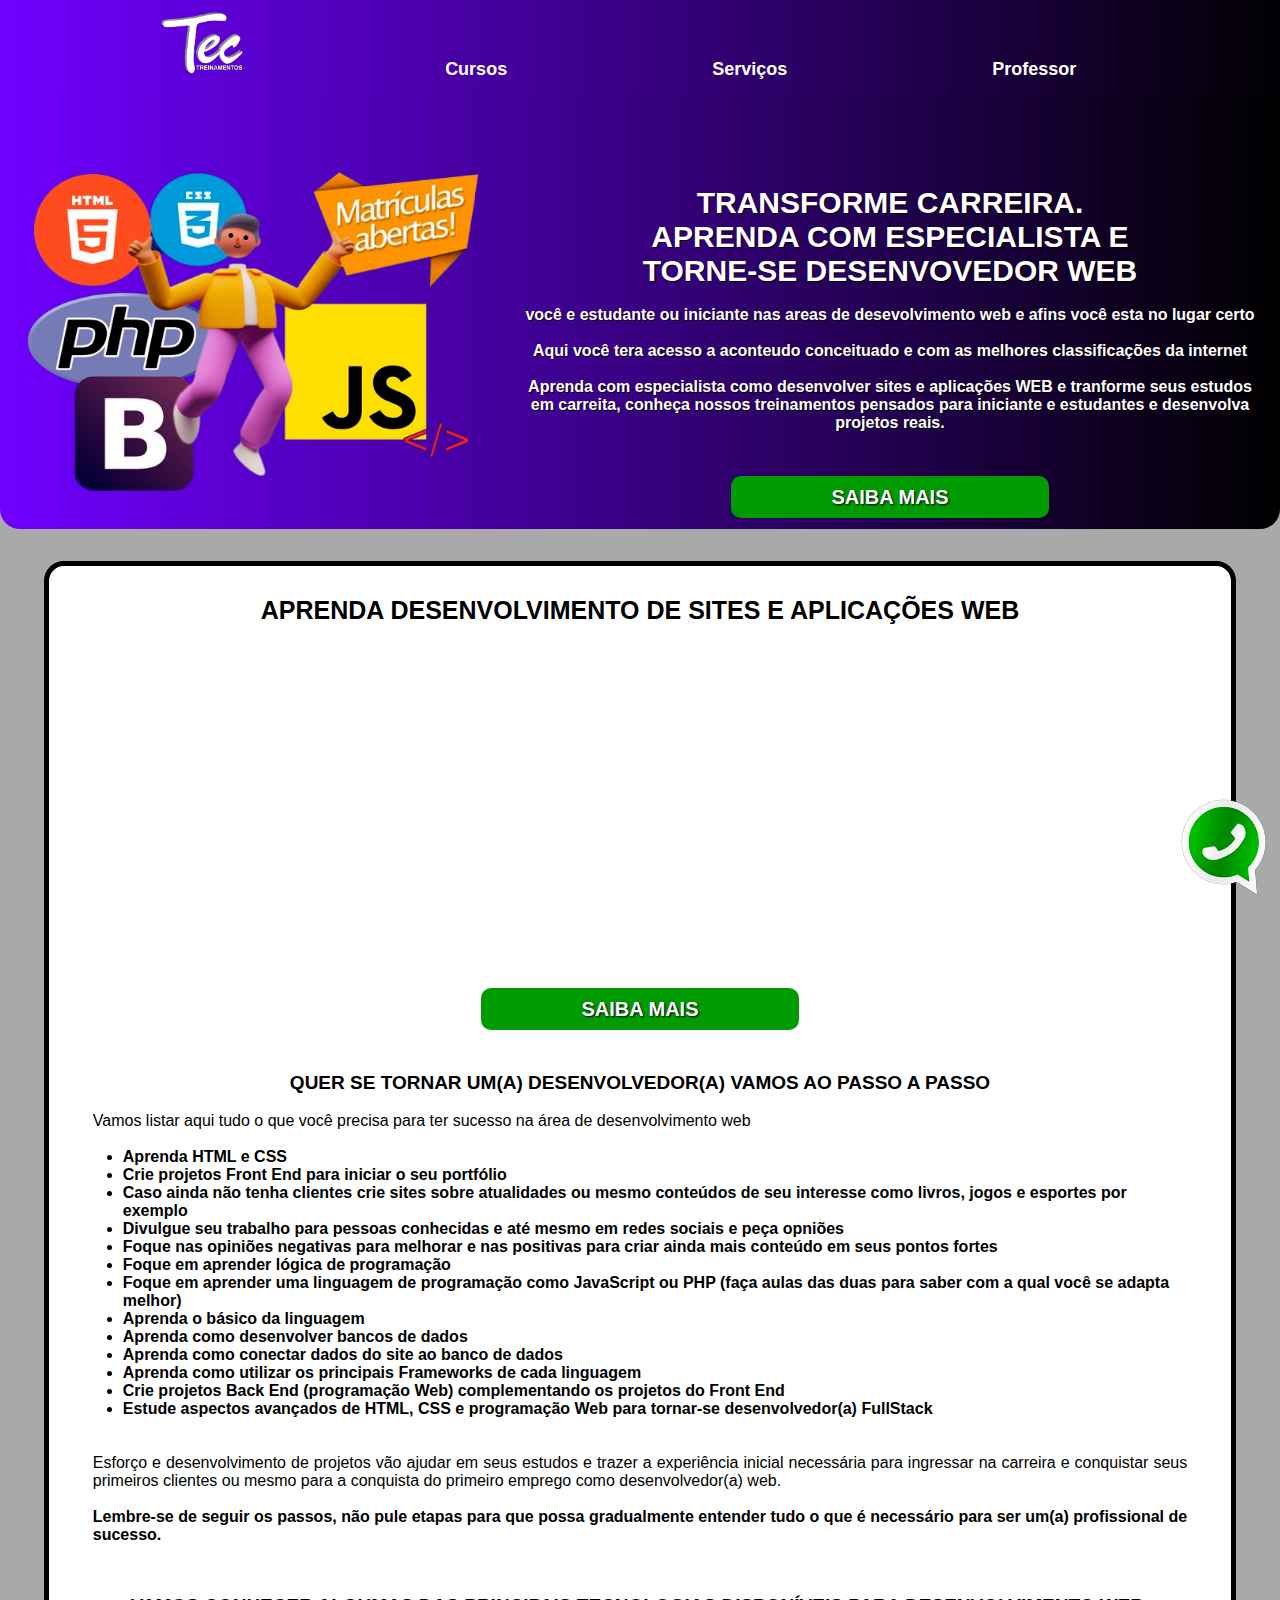
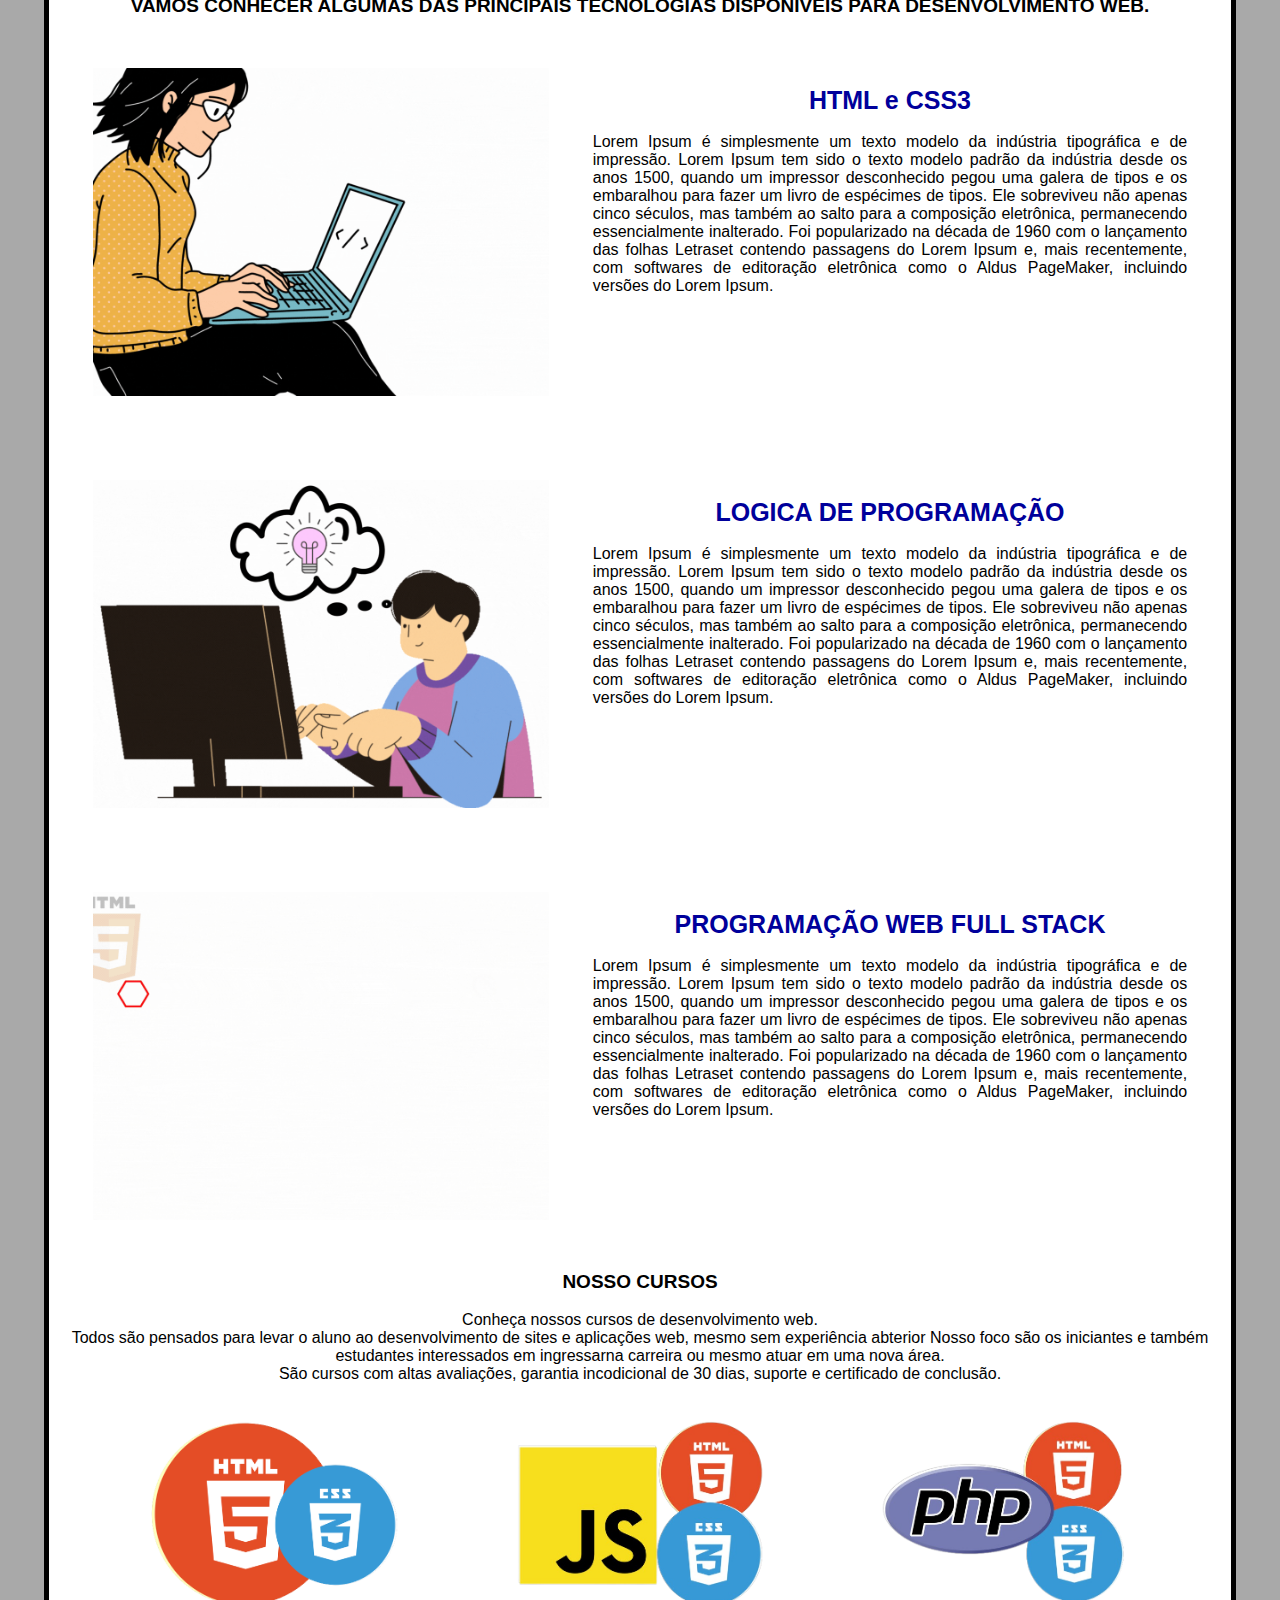
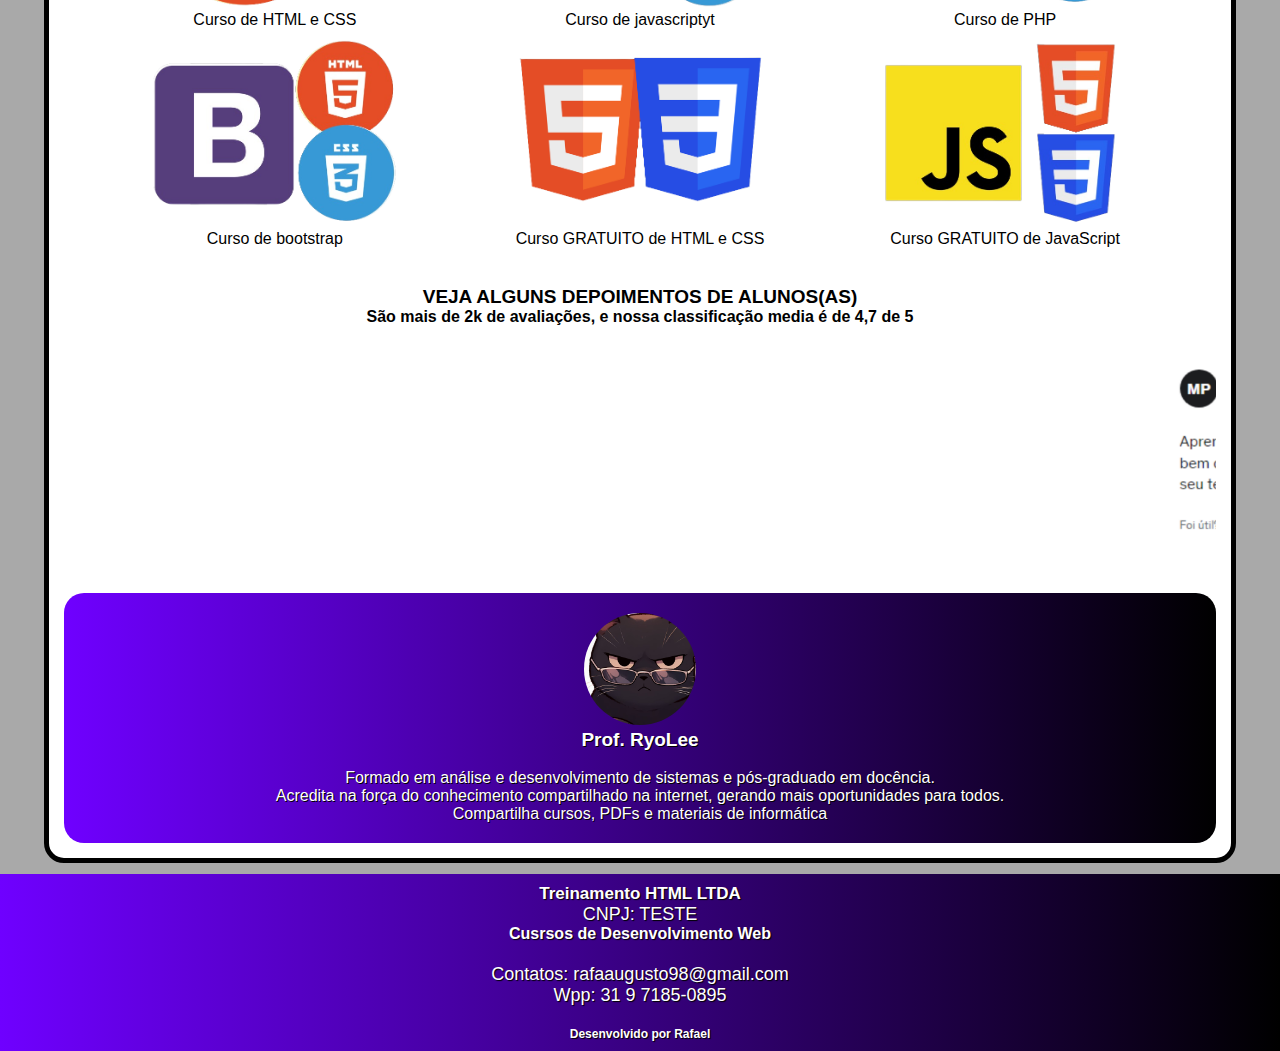
==== commit e95da531: "Add files via upload" ====
--- a/index.html
+++ b/index.html
@@ -43,9 +43,17 @@
 				<p><strong> Aqui você tera acesso a aconteudo conceituado e com as melhores classificações da internet
 					</strong> </p>
 				<br>
-				<p><strong> Aprenda com especialista como desenvolver sites e aplicações WEB e tranforme seus estudos em
+				<p>
+					<strong> Aprenda com especialista como desenvolver sites e aplicações WEB e tranforme seus estudos
+						em
 						carreita, conheça nossos treinamentos pensados para iniciante e estudantes e desenvolva projetos
-						reais.</strong></p>
+						reais.
+					</strong>
+				</p>
+				<br><br><br>
+				<a href="#" class="botao-acao"> SAIBA MAIS </a>
+				<br>
+
 			</div>
 		</div>
 
@@ -78,8 +86,11 @@
 				title="YouTube video player" frameborder="0"
 				allow="accelerometer; autoplay; clipboard-write; encrypted-media; gyroscope; picture-in-picture; web-share"
 				referrerpolicy="strict-origin-when-cross-origin" allowfullscreen></iframe>
-
 		</div>
+
+		<br><br>
+		<a href="#" class="botao-acao"> SAIBA MAIS </a>
+		<br>
 
 		<br><br>
 
@@ -279,6 +290,18 @@
 			</div>
 
 		</section>
+		<br>
+
+		<span class="no-cell"> <!-- essa tag faz que alguns item não aparecem nas outras versções entre pc e celular -->
+			<h2> VEJA ALGUNS DEPOIMENTOS DE ALUNOS(AS)</h2>
+			<h4> São mais de 2k de avaliações, e nossa classificação media é de 4,7 de 5</h4>
+			<marquee> <!-- essa tag faz as imagens se moverem na horizontal -->
+				<img class="avaliacoes" src="img/img final/avaliacao1.png" alt="avaliações de curso">
+				<img class="avaliacoes" src="img/img final/avaliacao2.png" alt="avaliações de curso">
+				<img class="avaliacoes" src="img/img final/avaliacao3.png" alt="avaliações de curso">
+				<img class="avaliacoes" src="img/img final/avaliacao4.png" alt="avaliações de curso">
+			</marquee>
+		</span>
 
 		<br>
 		<selection>
@@ -298,6 +321,7 @@
 			</div>
 		</selection>
 	</section>
+
 	<br>
 	<footer>
 		<h3> Treinamento HTML LTDA</h3>
--- a/css/estilo.css
+++ b/css/estilo.css
@@ -81,6 +81,12 @@
 	}
 }
 
+@media(min-width: 300px) and (max-width: 820px) {
+	.no-cell {
+		display: none;
+	}
+}
+
 
 .conteudo {
 	font-size: 1.6rem;
@@ -103,6 +109,8 @@
 	max-width: 90%;
 	padding-top: 3rem;
 	border-radius: 20px;
+	border: 5px solid;
+	/*para adicionar uma borda*/
 }
 
 @media(min-width: 300px) and (max-width: 820px) {
@@ -186,7 +194,15 @@
 }
 
 .menu-topo {
-	text-align: center;
+	padding: 5px;
+	text-align: justify;
+	margin-left: 18rem;
+}
+
+@media(min-width: 300px) and (max-width:850px){
+	.menu-topo {
+		margin: 0;
+	}
 }
 
 @media(min-width: 300px) and (max-width:850px) {
@@ -261,6 +277,11 @@
 	}
 }
 
+.avaliacoes {
+	width: 30%;
+	height: 20%;
+}
+
 #compras-texto {
 	text-align: center;
 	margin-top: 1rem;
@@ -306,7 +327,9 @@
 	max-width: 1200;
 	margin: 0 auto;
 	color: #ffffff;
+	/*cor da letra*/
 	text-shadow: 1px 1px #000;
+	/*cor da sombra da letra*/
 }
 
 @media(min-width: 300px) and (max-width:820px) {
@@ -351,6 +374,7 @@
 	font-size: 1.5rem;
 }
 
+/*Aqui começa as config dos botoes*/
 #btn-limpar {
 	background-color: #ff0000;
 	color: #fff;
@@ -404,7 +428,19 @@
 	}
 }
 
-
+.botao-acao {
+	background-color: rgb(0, 155, 0);
+	color: #fff;
+	text-align: center;
+	padding: 1rem;
+	padding-left: 10rem;
+	padding-right: 10rem;
+	border-radius: 10px;
+	text-shadow: 1px 1px 2px #000;
+	font-size: 2rem;
+}
+
+/*Aqui inicia as configurações de navegação (link)*/
 nav {
 	text-align: 0 auto;
 	font-size: 1.8rem;
@@ -434,8 +470,10 @@
 
 a:hover {
 	/* para fazer alteraçães nos links */
-	color: #000080;
+	color: #ffffff;
 	/* altera a cor da escrita */
+	border-bottom: solid #fff;
+	/*para definiar onde fica a border, no caso bottom, pq esta em baixo */
 }
 
 /* @media para fazer o vidoe ficar responsivo no celular */
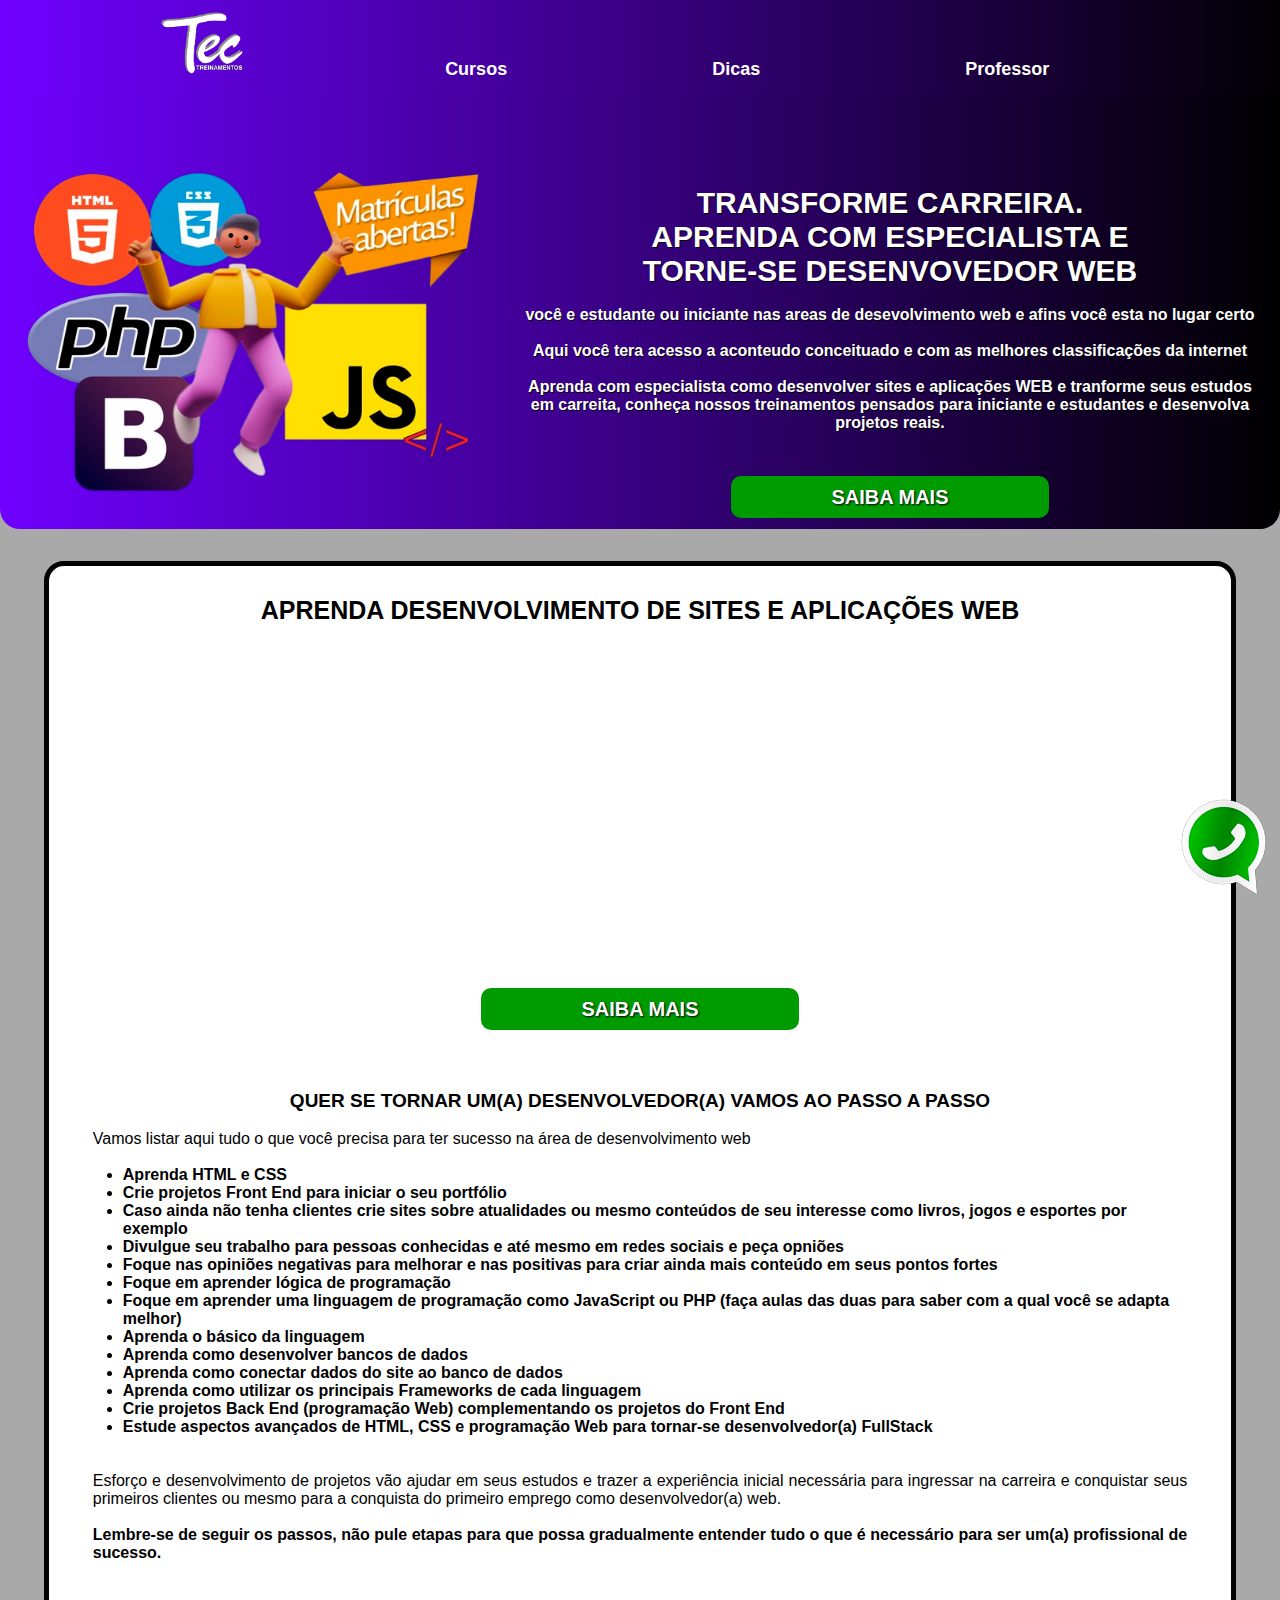
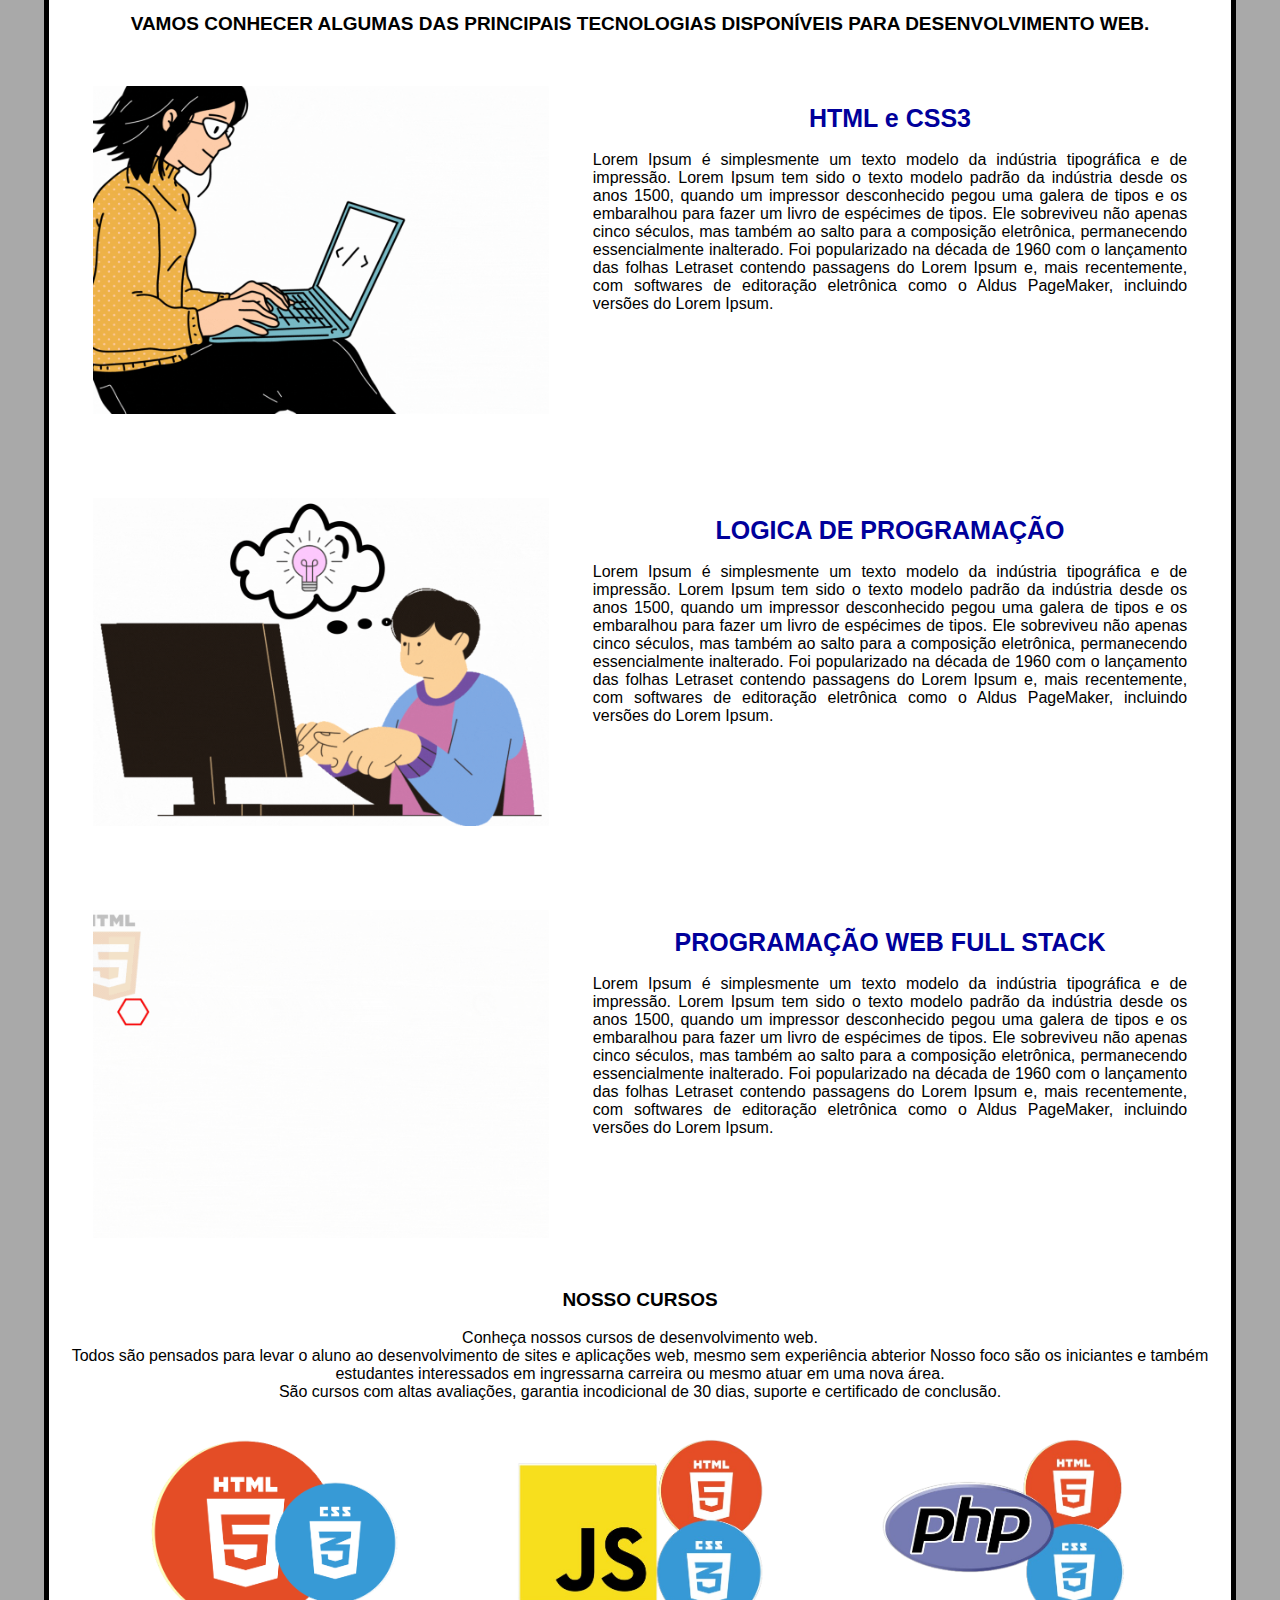
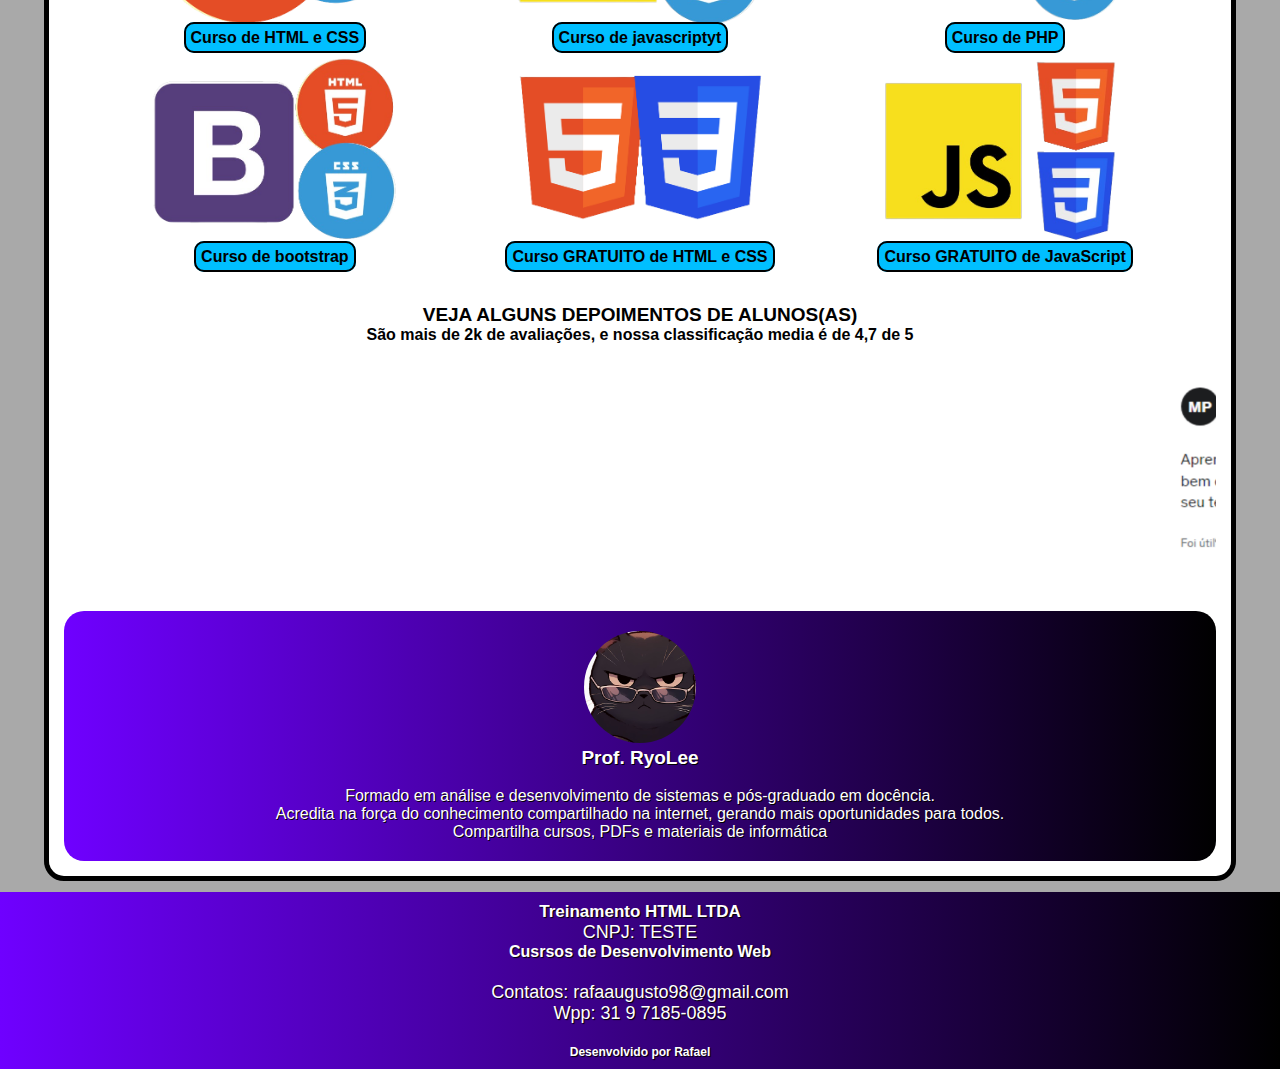
==== commit bc82c9cd: "Add files via upload" ====
--- a/index.html
+++ b/index.html
@@ -16,9 +16,9 @@
 	<header>
 		<nav> <!-- para colocar topo do site-->
 			<img class="imagem-site" id="logo-topo" src="img/logo.png" alt="logo do site">
-			<a class="menu-topo" href="#"> Cursos </a>
-			<a class="menu-topo" href="#"> Serviços </a>
-			<a class="menu-topo" href="#"> Professor </a>
+			<a class="menu-topo" href="#cursos"> Cursos </a>
+			<a class="menu-topo" href="#dicas"> Dicas </a>
+			<a class="menu-topo" href="#prof"> Professor </a>
 		</nav>
 
 	</header>
@@ -64,7 +64,7 @@
 
 	<div id="whats">
 
-		<a href="https://api.whatsapp.com/send?phone=5531971850895&text=Seja%20bem%20vindo%20:)" target="_blank"> <img
+		<a href="https://api.whatsapp.com/send?phone=553182925275&text=Seja%20bem%20vindo,%20como%20posso%20ajudar%20?" target="_blank"> <img
 				class="img-whats" src="img/wpp.png" alt="wpp-logo"> </a>
 
 	</div>
@@ -95,7 +95,8 @@
 		<br><br>
 
 		<!-- aqui vamos mostrar uma lista com o posso a passo para iniciante na area de dev web -->
-
+		<a href="#dicas" id="dicas"></a>
+		<br>
 		<section class="conteudo">
 			<h2>QUER SE TORNAR UM(A) DESENVOLVEDOR(A) VAMOS AO PASSO A PASSO</h2>
 			<br>
@@ -233,6 +234,9 @@
 
 		</section>
 		<br>
+
+		<a href="#" id="cursos"></a>
+
 		<h2>NOSSO CURSOS</h2>
 		<br>
 
@@ -245,6 +249,8 @@
 
 		<br>
 
+
+
 		<section class="conteudo" id="grid-conteudo">
 
 			<div class="grid">
@@ -252,38 +258,40 @@
 				<div>
 					<figure>
 						<img class="imagem-site" src="img/img final/html.png" alt="html">
-						<figcaption> Curso de HTML e CSS</figcaption>
+						<figcaption> <a href="#" class="botao-acao-cursos"> Curso de HTML e CSS </a> </figcaption>
 					</figure>
 				</div>
 
 				<div>
 					<figure>
 						<img class="imagem-site" src="img/img final/javascript.png" alt="js">
-						<figcaption> Curso de javascriptyt</figcaption>
+						<figcaption> <a href="#" class="botao-acao-cursos"> Curso de javascriptyt </a> </figcaption>
 					</figure>
 				</div>
 				<div>
 					<figure>
 						<img class="imagem-site" src="img/img final/php.png" alt="php">
-						<figcaption> Curso de PHP</figcaption>
+						<figcaption> <a href="#" class="botao-acao-cursos"> Curso de PHP </a> </figcaption>
 					</figure>
 				</div>
 				<div>
 					<figure>
 						<img class="imagem-site" src="img/img final/bootstrap.png" alt="bootstrap">
-						<figcaption> Curso de bootstrap</figcaption>
+						<figcaption> <a href="#" class="botao-acao-cursos"> Curso de bootstrap </a> </figcaption>
 					</figure>
 				</div>
 				<div>
 					<figure>
 						<img class="imagem-site" src="img/img final/htmlyt.png" alt="htmlyt">
-						<figcaption> Curso GRATUITO de HTML e CSS</figcaption>
+						<figcaption> <a class="botao-acao-cursos"
+								href="https://www.youtube.com/watch?v=J-QblKnOqbI&list=PLOPt_yd2VLWEzAcf514Ki-uZfyrUFa38D&index=1&t=1s">
+								Curso GRATUITO de HTML e CSS </a> </figcaption>
 					</figure>
 				</div>
 				<div>
 					<figure>
 						<img class="imagem-site" src="img/img final/javascriptyt.png" alt="javascriptyt">
-						<figcaption> Curso GRATUITO de JavaScript</figcaption>
+						<figcaption> <a href="#" class="botao-acao-cursos"> Curso GRATUITO de JavaScript </a> </figcaption>
 					</figure>
 				</div>
 
@@ -303,6 +311,8 @@
 			</marquee>
 		</span>
 
+		<a href="#" id="#prof"></a>
+
 		<br>
 		<selection>
 			<div class="professor">
--- a/css/estilo.css
+++ b/css/estilo.css
@@ -199,7 +199,7 @@
 	margin-left: 18rem;
 }
 
-@media(min-width: 300px) and (max-width:850px){
+@media(min-width: 300px) and (max-width:850px) {
 	.menu-topo {
 		margin: 0;
 	}
@@ -440,6 +440,29 @@
 	font-size: 2rem;
 }
 
+@media(min-width: 200px) and (max-width:850px) {
+	.botao-acao {
+		background-color: rgb(0, 155, 0);
+		color: #fff;
+		text-align: center;
+		padding: 1rem;
+		padding-left: 5rem;
+		padding-right: 5rem;
+		border-radius: 10px;
+		text-shadow: 1px 1px 2px #000;
+		font-size: 1.5rem;
+	}
+}
+
+.botao-acao-cursos{
+	border: 2px solid black;
+	color: black;
+	background-color: #00BFFF;
+	margin: 0 auto;
+	padding: 0.5rem;
+	border-radius: 10px;
+}
+
 /*Aqui inicia as configurações de navegação (link)*/
 nav {
 	text-align: 0 auto;
@@ -476,6 +499,18 @@
 	/*para definiar onde fica a border, no caso bottom, pq esta em baixo */
 }
 
+#cursos {
+	padding-top: 40rem;
+}
+
+#dicas {
+	padding-top: 20rem;
+}
+
+#professor{
+	padding-top: 50rem;
+}
+
 /* @media para fazer o vidoe ficar responsivo no celular */
 @media(min-width:300px) and (max-width: 820px) {
 
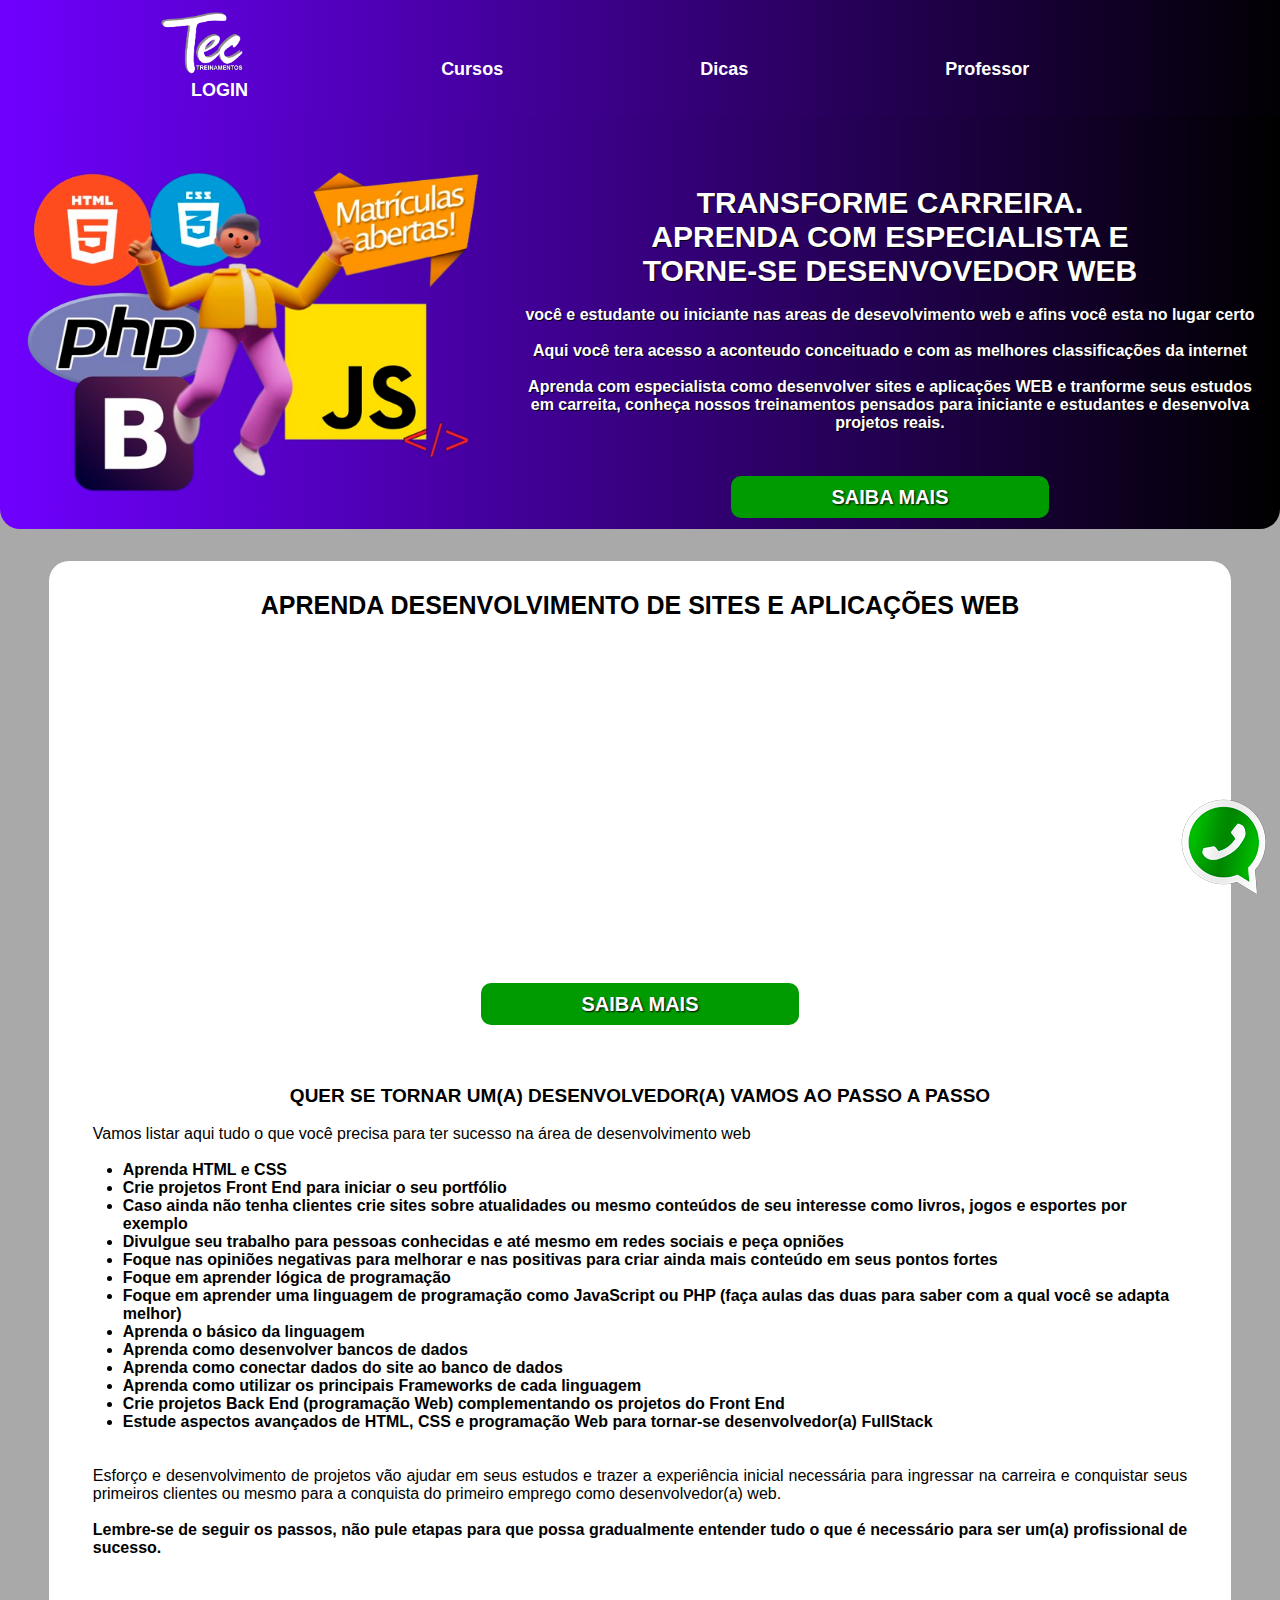
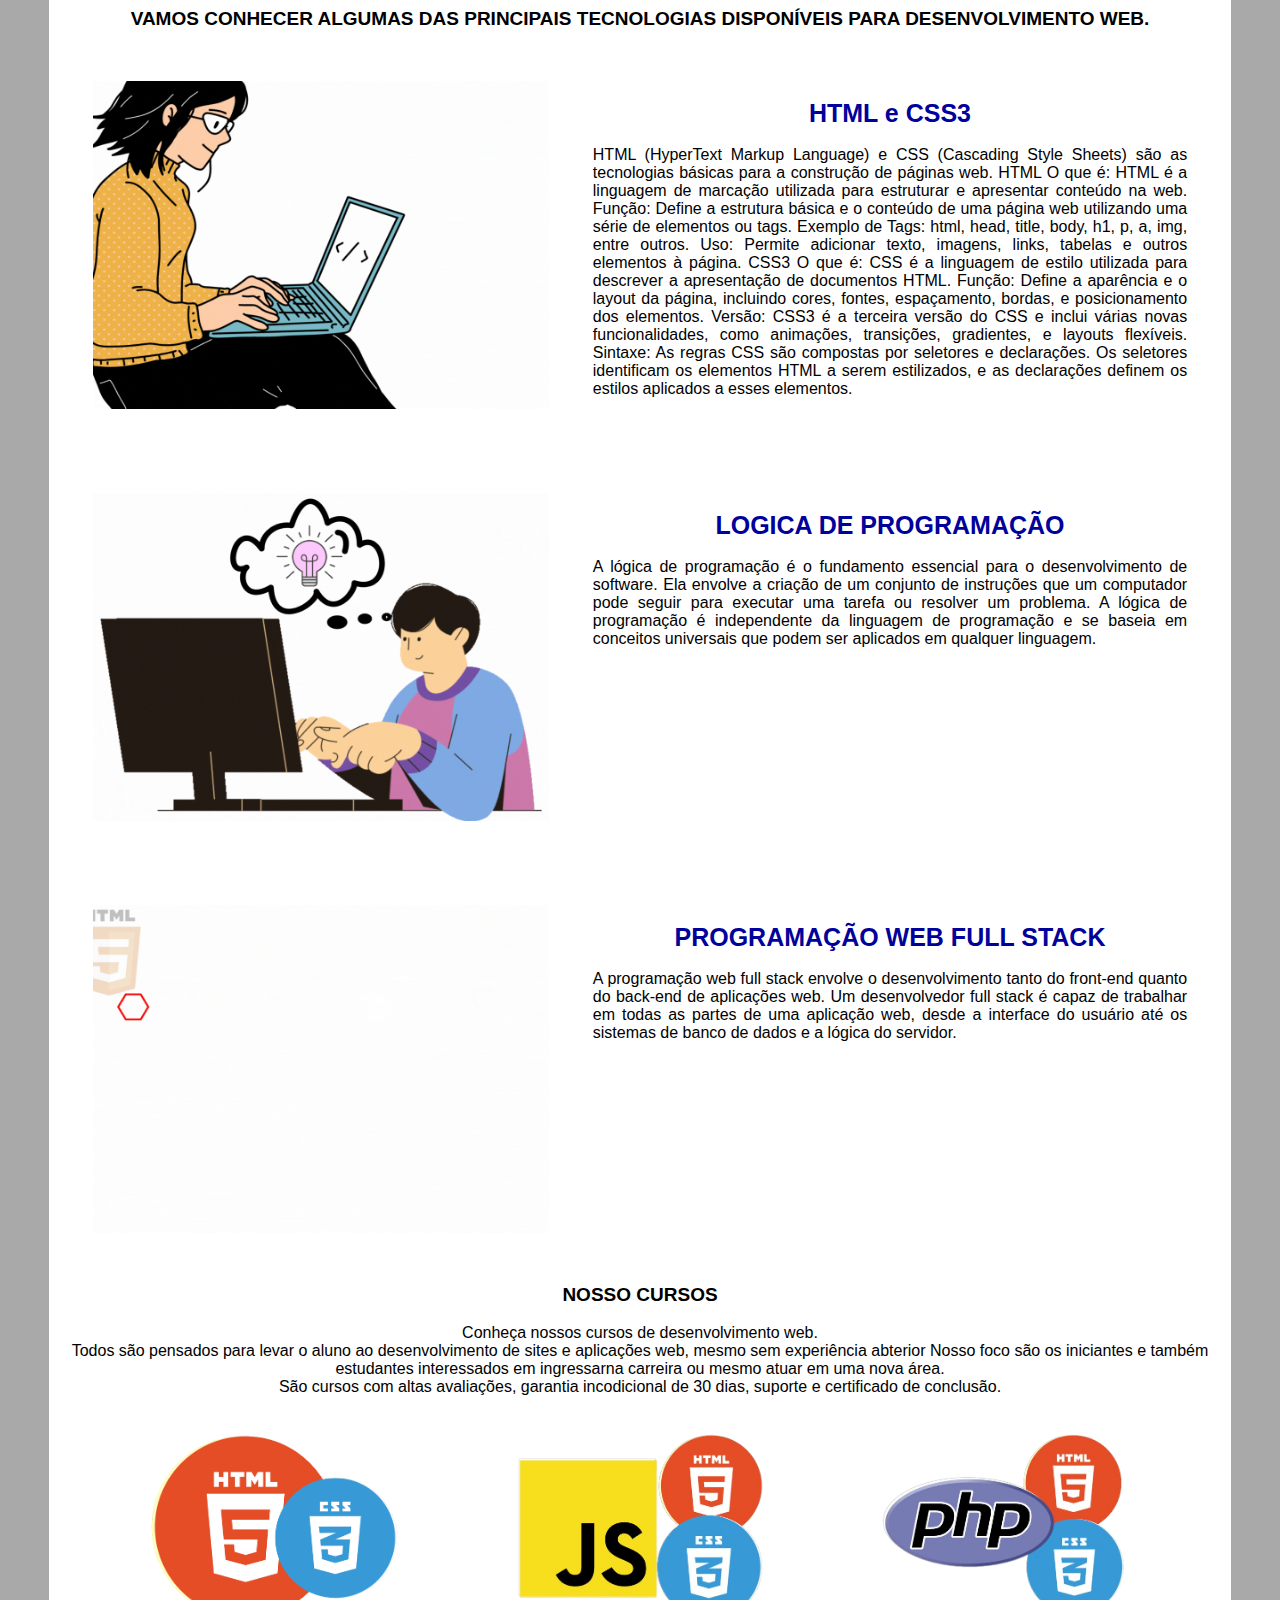
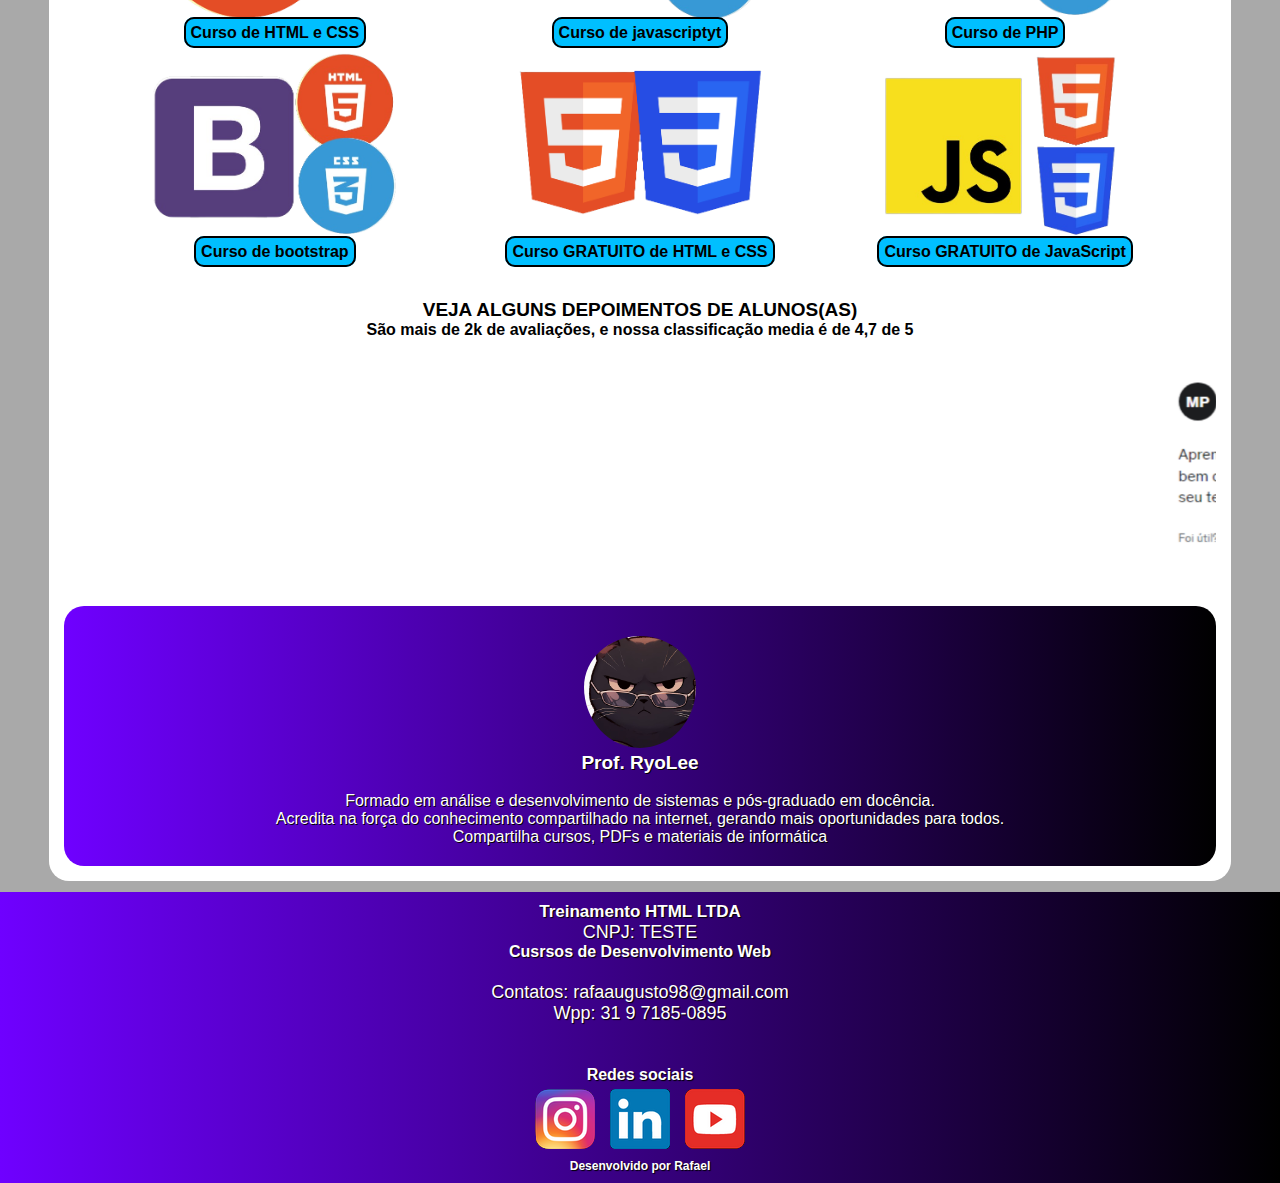
==== commit 73ec829e: "Add files via upload" ====
--- a/index.html
+++ b/index.html
@@ -8,7 +8,7 @@
 	<link rel="icon" href="img/1234.jpg" type="image/x-icon">
 	<link rel="shortcut icon" href="img/1234.jpg" type="image/x-icon">
 	<!-- para adicionar um icone no topo no navegador -->
-	<title> Site completo a </title>
+	<title> Site completo</title>
 
 </head>
 
@@ -19,6 +19,7 @@
 			<a class="menu-topo" href="#cursos"> Cursos </a>
 			<a class="menu-topo" href="#dicas"> Dicas </a>
 			<a class="menu-topo" href="#prof"> Professor </a>
+			<a class="menu-topo" href="login.html"> LOGIN </a>
 		</nav>
 
 	</header>
@@ -64,8 +65,8 @@
 
 	<div id="whats">
 
-		<a href="https://api.whatsapp.com/send?phone=553182925275&text=Seja%20bem%20vindo,%20como%20posso%20ajudar%20?" target="_blank"> <img
-				class="img-whats" src="img/wpp.png" alt="wpp-logo"> </a>
+		<a href="https://api.whatsapp.com/send?phone=553182925275&text=Seja%20bem%20vindo,%20como%20posso%20ajudar%20?"
+			target="_blank"> <img class="img-whats" src="img/wpp.png" alt="wpp-logo"> </a>
 
 	</div>
 
@@ -151,16 +152,26 @@
 						<h2 class="titulo-corpo">HTML e CSS3</h2>
 						<br>
 						<p>
-							Lorem Ipsum é simplesmente um texto modelo da indústria tipográfica e de impressão. Lorem
-							Ipsum
-							tem sido o texto modelo padrão da indústria desde os anos 1500, quando um impressor
-							desconhecido
-							pegou uma galera de tipos e os embaralhou para fazer um livro de espécimes de tipos. Ele
-							sobreviveu não apenas cinco séculos, mas também ao salto para a composição eletrônica,
-							permanecendo essencialmente inalterado. Foi popularizado na década de 1960 com o lançamento
-							das
-							folhas Letraset contendo passagens do Lorem Ipsum e, mais recentemente, com softwares de
-							editoração eletrônica como o Aldus PageMaker, incluindo versões do Lorem Ipsum.
+							HTML (HyperText Markup Language) e CSS (Cascading Style Sheets) são as tecnologias básicas
+							para a construção de páginas web.
+
+							HTML
+							O que é: HTML é a linguagem de marcação utilizada para estruturar e apresentar conteúdo na
+							web.
+							Função: Define a estrutura básica e o conteúdo de uma página web utilizando uma série de
+							elementos ou tags.
+							Exemplo de Tags: html, head, title, body, h1, p, a, img, entre outros.
+							Uso: Permite adicionar texto, imagens, links, tabelas e outros elementos à página.
+							CSS3
+							O que é: CSS é a linguagem de estilo utilizada para descrever a apresentação de documentos
+							HTML.
+							Função: Define a aparência e o layout da página, incluindo cores, fontes, espaçamento,
+							bordas, e posicionamento dos elementos.
+							Versão: CSS3 é a terceira versão do CSS e inclui várias novas funcionalidades, como
+							animações, transições, gradientes, e layouts flexíveis.
+							Sintaxe: As regras CSS são compostas por seletores e declarações. Os seletores identificam
+							os elementos HTML a serem estilizados, e as declarações definem os estilos aplicados a esses
+							elementos.
 						</p>
 					</span>
 				</div>
@@ -184,16 +195,11 @@
 						<h2 class="titulo-corpo">LOGICA DE PROGRAMAÇÃO</h2>
 						<br>
 						<p>
-							Lorem Ipsum é simplesmente um texto modelo da indústria tipográfica e de impressão. Lorem
-							Ipsum
-							tem sido o texto modelo padrão da indústria desde os anos 1500, quando um impressor
-							desconhecido
-							pegou uma galera de tipos e os embaralhou para fazer um livro de espécimes de tipos. Ele
-							sobreviveu não apenas cinco séculos, mas também ao salto para a composição eletrônica,
-							permanecendo essencialmente inalterado. Foi popularizado na década de 1960 com o lançamento
-							das
-							folhas Letraset contendo passagens do Lorem Ipsum e, mais recentemente, com softwares de
-							editoração eletrônica como o Aldus PageMaker, incluindo versões do Lorem Ipsum.
+							A lógica de programação é o fundamento essencial para o desenvolvimento de software. Ela
+							envolve a criação de um conjunto de instruções que um computador pode seguir para executar
+							uma tarefa ou resolver um problema. A lógica de programação é independente da linguagem de
+							programação e se baseia em conceitos universais que podem ser aplicados em qualquer
+							linguagem.
 						</p>
 					</span>
 				</div>
@@ -217,16 +223,10 @@
 						<h2 class="titulo-corpo">PROGRAMAÇÃO WEB FULL STACK</h2>
 						<br>
 						<p>
-							Lorem Ipsum é simplesmente um texto modelo da indústria tipográfica e de impressão. Lorem
-							Ipsum
-							tem sido o texto modelo padrão da indústria desde os anos 1500, quando um impressor
-							desconhecido
-							pegou uma galera de tipos e os embaralhou para fazer um livro de espécimes de tipos. Ele
-							sobreviveu não apenas cinco séculos, mas também ao salto para a composição eletrônica,
-							permanecendo essencialmente inalterado. Foi popularizado na década de 1960 com o lançamento
-							das
-							folhas Letraset contendo passagens do Lorem Ipsum e, mais recentemente, com softwares de
-							editoração eletrônica como o Aldus PageMaker, incluindo versões do Lorem Ipsum.
+							A programação web full stack envolve o desenvolvimento tanto do front-end quanto do back-end
+							de aplicações web. Um desenvolvedor full stack é capaz de trabalhar em todas as partes de
+							uma aplicação web, desde a interface do usuário até os sistemas de banco de dados e a lógica
+							do servidor.
 						</p>
 					</span>
 				</div>
@@ -258,14 +258,18 @@
 				<div>
 					<figure>
 						<img class="imagem-site" src="img/img final/html.png" alt="html">
-						<figcaption> <a href="#" class="botao-acao-cursos"> Curso de HTML e CSS </a> </figcaption>
+						<figcaption> <a
+								href="https://www.youtube.com/watch?v=J-QblKnOqbI&list=PLOPt_yd2VLWEzAcf514Ki-uZfyrUFa38D&index=1&t=1s"
+								class="botao-acao-cursos"> Curso de HTML e CSS </a> </figcaption>
 					</figure>
 				</div>
 
 				<div>
 					<figure>
 						<img class="imagem-site" src="img/img final/javascript.png" alt="js">
-						<figcaption> <a href="#" class="botao-acao-cursos"> Curso de javascriptyt </a> </figcaption>
+						<figcaption> <a
+								href="https://www.udemy.com/course/logica-de-programacao-e-php/?referralCode=70B5B18D54A96EA6DCD1"
+								class="botao-acao-cursos"> Curso de javascriptyt </a> </figcaption>
 					</figure>
 				</div>
 				<div>
@@ -291,7 +295,10 @@
 				<div>
 					<figure>
 						<img class="imagem-site" src="img/img final/javascriptyt.png" alt="javascriptyt">
-						<figcaption> <a href="#" class="botao-acao-cursos"> Curso GRATUITO de JavaScript </a> </figcaption>
+						<figcaption> <a href="
+								https://www.youtube.com/watch?v=Y06b5ZaypZw&list=PLOPt_yd2VLWFf3osZ5EQm2_7QbG4uTdaK&index=2"
+								class="botao-acao-cursos"> Curso GRATUITO de JavaScript </a>
+						</figcaption>
 					</figure>
 				</div>
 
@@ -342,6 +349,15 @@
 		<p> Contatos: rafaaugusto98@gmail.com</p>
 		<p> Wpp: 31 9 7185-0895</p>
 		<br>
+		<br>
+
+		<h4>Redes sociais</h4>
+		<a href="#"><img src="img/img final/instagram.png" alt="instagram" target="_blank"> </a>
+		<a href="https://www.linkedin.com/in/rafael-fernandes-7b7b30189/" target="_blank"><img
+				src="img/img final/linkedin.png" alt="linkedin"> </a>
+		<a href="#"><img src="img/img final/youtube.png" alt="YouTube" target="_blank"> </a>
+
+		<br>
 		<h6> Desenvolvido por Rafael</h6>
 	</footer>
 
--- a/css/estilo.css
+++ b/css/estilo.css
@@ -109,7 +109,6 @@
 	max-width: 90%;
 	padding-top: 3rem;
 	border-radius: 20px;
-	border: 5px solid;
 	/*para adicionar uma borda*/
 }
 
@@ -194,7 +193,7 @@
 }
 
 .menu-topo {
-	padding: 5px;
+	padding: 1px;
 	text-align: justify;
 	margin-left: 18rem;
 }
@@ -282,6 +281,7 @@
 	height: 20%;
 }
 
+
 #compras-texto {
 	text-align: center;
 	margin-top: 1rem;
@@ -454,7 +454,7 @@
 	}
 }
 
-.botao-acao-cursos{
+.botao-acao-cursos {
 	border: 2px solid black;
 	color: black;
 	background-color: #00BFFF;
@@ -495,7 +495,7 @@
 	/* para fazer alteraçães nos links */
 	color: #ffffff;
 	/* altera a cor da escrita */
-	border-bottom: solid #fff;
+	/* border: solid #fff; */
 	/*para definiar onde fica a border, no caso bottom, pq esta em baixo */
 }
 
@@ -507,8 +507,8 @@
 	padding-top: 20rem;
 }
 
-#professor{
-	padding-top: 50rem;
+#prof {
+	padding-top: 1rem;
 }
 
 /* @media para fazer o vidoe ficar responsivo no celular */
@@ -541,4 +541,17 @@
 	text-shadow: 1px 1px #000;
 	background: linear-gradient(to right, #6f00ff, #000000);
 	border-radius: 20px;
+}
+
+.personalizacao{
+	background-color: #ffd900;
+	text-align: center;
+	font-size: 1.8rem;
+	font-weight: bold;
+	padding: 1rem;
+	width: 60%;
+	border-radius: 20px;
+	color: #000;
+	margin: 0 auto;
+	text-shadow: none;
 }